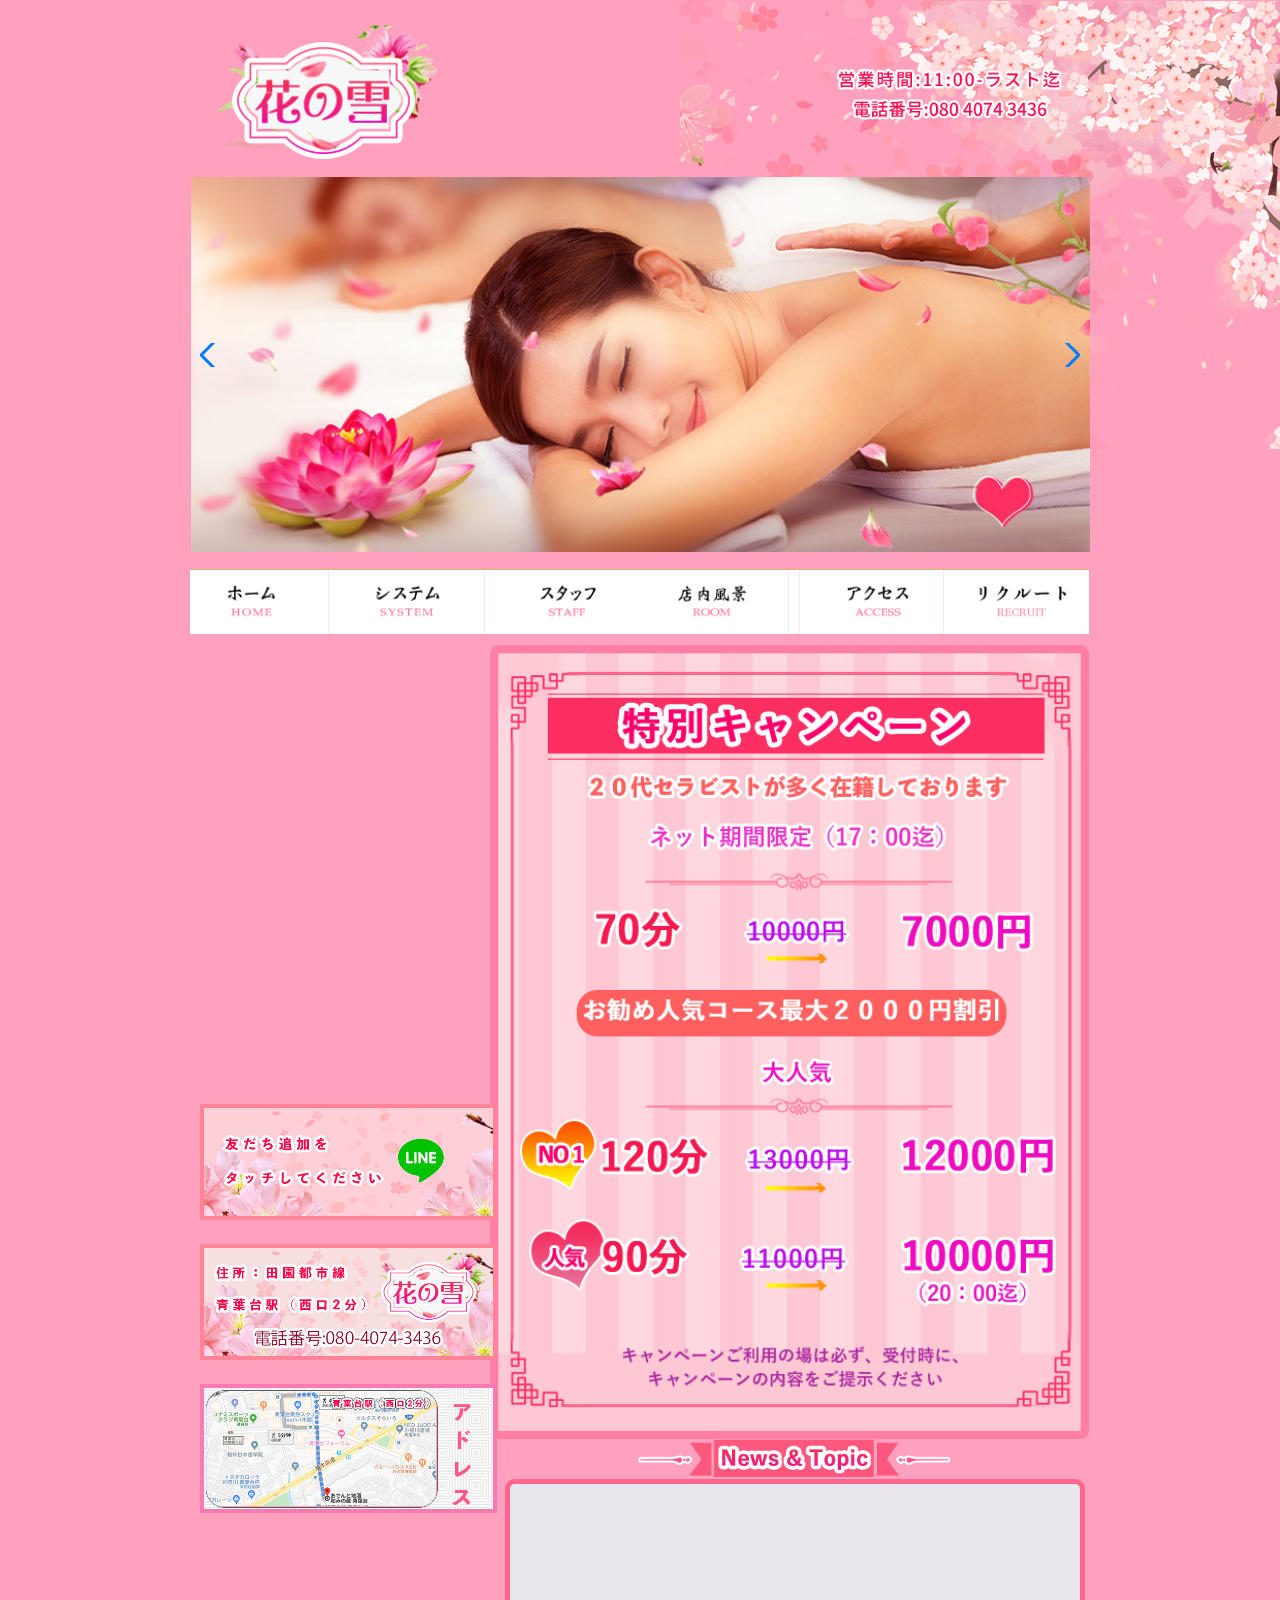
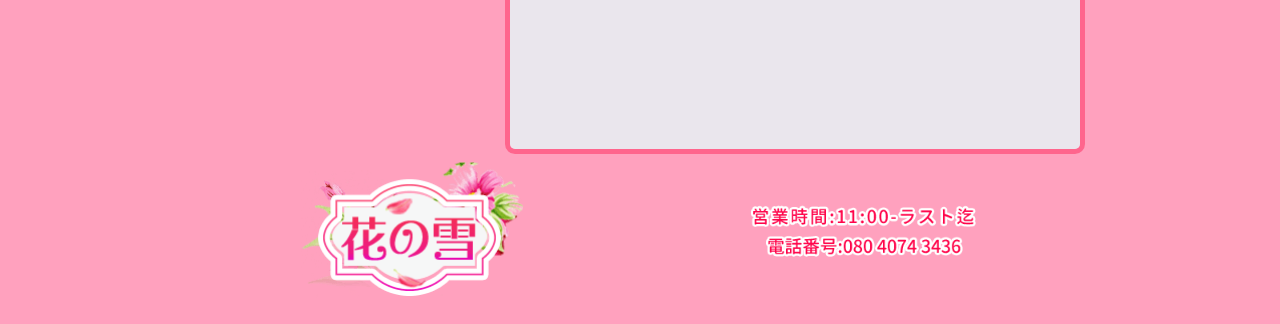
==== index.html @ 0e39450c "ss" ====
<!DOCTYPE html><html><head><meta charset="utf-8"/><title> 花の雪in⻘葉台駅⻄口リラクセーション　マッサージ　メンズエステ　リンパマッサージ【 花の雪】</title><meta name="google-site-verification"/><meta name="keywords" content=" 花の雪⻘葉台駅⻄口エステ, 花の雪アジア，アロママッサージ,精力回復,ストレス解消,アロマオイル,ボディケア,フットケア"/><meta name="description" content="⻘葉台駅⻄口本格アロママッサージ， 花の雪でございます，オイルマッサージで精力を増強します，仕事のストレスを解消いただきます。"/><meta name="viewport" content="width=device-width, initial-scale=1, minimum-scale=1, maximum-scale=1"/><link rel="stylesheet" href="swiper.min.css"/><link rel="stylesheet" href="css/nav_top.css"/></head><body class="body"><div class="nav"><div class="telephone"><a href="tel://080-4074-3436">Tel:080-4074-3436</a></div><div class="navimg" id="nav"></div></div><div class="navLong"><div class="navLongLogo"></div><a href="index.html"><div class="navLong1">ホーム</div></a><a href="system.html"><div class="navLong1">システム</div></a><a href="girl.html"><div class="navLong1">スタッフ</div></a><a href="room.html"><div class="navLong1">店内風景</div></a><a href="access.html"><div class="navLong1">アクセス  </div></a><a href="recruit.html"><div class="navLong1">リクルート</div></a><div class="navLong2"><a href="tel://080-4074-3436">Tel:080-4074-3436</a></div></div><div class="top"><div class="logo"></div><div class="tel" href="tel://09091546417"></div></div><div class="focus" id="focus"><div class="swiper-container" id="focus3"><div class="swiper-wrapper"><div class="swiper-slide"><img src="img/01.jpg"/></div><div class="swiper-slide"><img src="img/02.jpg"/></div><div class="swiper-slide"><img src="img/03.jpg"/></div></div><div class="swiper-button-prev"></div>
<div class="swiper-button-next"></div></div></div><div class="navLage"><div class="navButton"><a href="index.html"><img src="img/images/nav_01.png"/></a></div><div class="navButton"><a href="system.html"><img src="img/images/nav_02.png"/></a></div><div class="navButton"><a href="girl.html"><img src="img/images/nav_03.png"/></a></div><div class="navButton"><a href="room.html"><img src="img/images/nav_04.png"/></a></div><div class="navButton"><a href="access.html"><img src="img/images/nav_05.png"/></a></div><div class="navButton"><a href="recruit.html"><img src="img/images/nav_06.png"/></a></div></div></body></html><h1> 花の雪in⻘葉台駅⻄口</h1><link rel="stylesheet" href="css/index.css"/><div class="Mobile"><div class="event" id="event"></div><div class="girlPhoto" id="girlPhoto1"><div class="swiper-container" id="Swiper99"><div class="swiper-wrapper" id="girlPhoto"></div></div></div><div class="news"><div class="newsTitle"></div><div class="newsText"><div class="text" id="catchMynews"></div></div></div><div class="news"><div class="twitterTitle"></div><div class="newsText"><a class="twitter-timeline" data-width="320" data-height="800" data-link-color="#E81C4F" href="https://twitter.com/hananoyuki6688?ref_src=twsrc%5Etfw">Tweets by hananoyuki6688</a><script async="async" src="https://platform.twitter.com/widgets.js" charset="utf-8"></script></div></div><a href="https://lin.ee/hhwCJv9"><div class="line" id="line"></div></a><div class="map" id="map"></div><div class="map1" id="map1"></div></div><div class="pc"><div class="right"><div class="event" id="event"></div><div class="newsAndMolir"><div class="news"><div class="newsTitle"></div><div class="newsText"><div class="text" id="catchMynews1"></div></div></div></div></div><div class="left"><div class="girlPhoto"><div class="swiper-container" id="Swiper0"><div class="swiper-wrapper" id="PcGirlPhoto"></div></div></div><a href="https://lin.ee/hhwCJv9"><div class="line"></div></a><div class="map"></div><div class="map1"></div></div></div><div class="endimg"></div><div class="end"><div class="logo"></div><div class="tel"><a href="tel://09091546417"></a></div></div><div class="footing"></div><script src="swiper.min.js"></script><script src="https://cdn.staticfile.org/jquery/1.10.2/jquery.min.js"></script><script src="js/index.js"></script><script src="js/girl.js"></script><script>divHeight(2.2,"focus");
divHeight(1.2,"girlPhoto1");
divHeight(0.749,"event");
divHeight(2.3,"map");
divHeight(2.3,"map1");
divHeight(2.3,"line");</script>
---- css/nav_top.css ----
/*10/8*/
/*toyo*/
*{
    width: 100%;
    padding: 0px;
    margin: 0px;
    background-repeat: no-repeat;
    background-size: 100%;
    list-style-type: none;
}
h1{
    display: none;
}
a{
    color: #ffffff;
    text-decoration:none;
}
.body{
    background-color:#ffa1be;/*改*/
    background-image:url(../img/body.png);
    background-repeat: repeat-x;
    background-position: top;
    background-size: auto;
}
.nav{
    width: 98.7%;
    position: fixed;
    z-index: 10;
    height: 49px;
    background-color: #ff6464;
    border: 3px #ffffff solid
}

.telephone{
    width: 86%;
    height: 95%;
    float: left;
    font-size: 25px;
    text-align: center;
    vertical-align: middle;
    padding-top: 2px;
    border-right: 4px #ffffff solid;
}
.navimg{
    height: 82%;
    width: 9%;
    margin: 7px;
    background-image: url(../img/list.png);
    float: right;
}
.navLong{
    width: 65%;
    position:fixed;
    z-index: 15;
    background-color: #ffa1be;
    display: none;
    border: 2px white solid;
}

.navLong1{
    width: 92%;
    height: 37px;
    border: 3px white solid;
    border-radius: 10px;
    padding-top: 11px;
    font-size: 19px;
    margin: 6px;
    text-align: center;
    vertical-align: middle;
    background-color: salmon;
}
.navLongLogo {
    margin-top: 5px;
    height: 130px;
    text-align: center;
    vertical-align: middle;
    background-size: contain;
    background-position-x: center;
    background-image: url(../img/logo.png);
}
.navLong2{
    border-top: 3px salmon solid;
    position: absolute;
    z-index: 10;
    bottom: 0px;
    height: 55px;
    font-size: 19px;
    text-align: center;
    padding-top: 15px;
    vertical-align: middle;
}
.top{
    height: 210px;
    padding-top: 57px;
    display: flex;
    flex-wrap: wrap;
    align-items: center;
    justify-content: center;
   

}

.logo{
    width: 224px;
    height: 144px;
    background-image: url(../img/logo.png);
}
.tel{
    width: 233px;
    height: 63px;
    background-image: url(../img/tel.png);
}
.navLage{
    height:75px;
    display: none;
}
.navButton{
    height:50px;
    width: 16.65%;
    background-color: chocolate;
    float: left;
}
.swiper-container{
     /* width: 100%; */
    height: 100%;
}
.swiper-slide{
    display: flex;
    justify-content: space-around;
    align-items: center;
} 
.footing{
    display: none;
    position:fixed;
    z-index: 10;
    bottom:0px;
    height: 50px;
    background-color: violet;
}
.end{
    display: none;
    height: 135px;/*需要调试*/
    flex-wrap: wrap;
    align-items: center;
    justify-content: center;
}
.endimg{
    height: 230px;
    display: flex;
    flex-wrap: wrap;
    align-items: center;
    justify-content: center;
    background-image: url(../img/end.png);
}
.Titles{
    height: 66px;
    /* background-image: url(../img/titleback.png); */
    background-repeat: repeat-x;
    background-size: unset;
}
@media screen and (min-width:700px) {
    .body{
        background-repeat: no-repeat;
        background-position-x: right;
    }
    .top{
    height: 160px;
    justify-content:space-between;
    padding-top: 98px;
    }
    .nav {
        width: 99%;
        height: 79px;
    }
    .telephone {
        font-size: 50px;
    }
    .top div{
        margin: 25px;/*需要调试*/
    }
    .endimg{
        display: none;
    }
    .end{
        display: block;
        height: 180px;/*需要调试*/
        justify-content:space-between;
        display: flex;
    }
    .Titles{
        height: 107px;
    }
}

@media screen and (min-width:900px) {
    body{
        width: 900px;
        background-color: #fffeec;
    }

    *{
        /* width: 900px; */
        margin: 0px auto;
    }
    .top{
        padding-top: 0px;
        }
    .nav{
        display: none;
    }
    .navLage{
        display: block;
    }
    .Titles{
        height: 140px;
        background-repeat: repeat-x;
        background-size: unset;
    }
     /* .end{
        
    } */
    .endimg{
        display: none;
        
    }
}
---- css/index.css ----
/*10/8*/
/*toyo*/
.pc{
    display: none;
}
.girlPhoto{
    height: 200px;
    /* background-color: #ff7da6; */
}
.girlPhotoBigBox{
    width: 45%;
    height: 81%;
}
.girlPhotoBox{
    width: 95%;
    height: 85%;
    border: 3px #ff658d solid;
    border-radius: 5px 5px 0 0;

}
.girlPhotoBox img{
width: 100%;
height: 100%;
object-fit: cover;
}
.girlPhotoName{
    width: 95%;
    height: 12%;
    background-color: #ffffff;
    color: #ff3636;
    font-size: 19px;
    text-align: center;
    vertical-align: middle;
    border: 3px #ff658d solid;
}
.event{
    height: 180px;
    background-image: url(../img/event.png);
}
.news{
    height: 450px;
    /* background-color: #310203; */
    display: flex;
    flex-wrap: wrap;
    align-items: center;
    justify-content: center;
}
.newsTitle{
    height: 10%;
    background-image: url(../img/news.png);
}
.twitterTitle{
    height: 10%;
    background-image: url(../img/twitter.png);
}
.newsText{
    height: 88%;
    width: 84%;
    overflow-y: scroll;
    border: 5px #ff658d solid;
    border-radius: 10px;
    background-color: #e2ffffba;
}
.text{
    height: 420px;
    width: 95%;
    margin: 3%;
    font-size: 18px;
    color: lightcoral;
}
.text p{
    width: 100%;
    color: orange;
}
.map{
    background-image: url(../img/accerss.png);
}
.map1{
    background-image: url(../img/map1.png);
}
.line{
    background-image: url(../img/line.png);
}
@media screen and (min-width:700px) {
    .news {
        height: 862px;
    }
    .newsText {
        height: 83%;
    }
.newsTitle ,.twitterTitle{
    height: 12%;
}
.endimg {
    height: 245px;
}

}
@media screen and (min-width:900px) {

    .pc{
        height: 1100px;
        display: block;
    }
    .Mobile{
        display: none;
    }
    .right{
        width: 600px;
        height: 100%;
        float: right;
    }
    .left{
        width: 300px;
        height: 100%;
        float: left;
    }
    .event {
        width: 100%;
        height: 795px;
    }
    .focus {
        height: 450px;
    }
    .girlPhoto{
        height: 450px;
    }
    .girlPhotoBox{
        width: 80%;
        height: 80%;
    }
    .news{
        width: 610px;
        height: 265px;
        float: left;
    }
    .news1{
        width: 500px;
        height: 265px;
        overflow-y: scroll;

    }
    .text {
        height: 238px;
        width: 95%;
    }
    
   .newsText {
    width: 570px;
    height: 265px;
    }
    .newsTitle ,.twitterTitle{
        width: 316px;
        height: 40px;
        background-size: contain;
    }
    .line ,.map ,.map1{
        width: 99%;
        height: 130px;
        margin: 10px;
    }
}
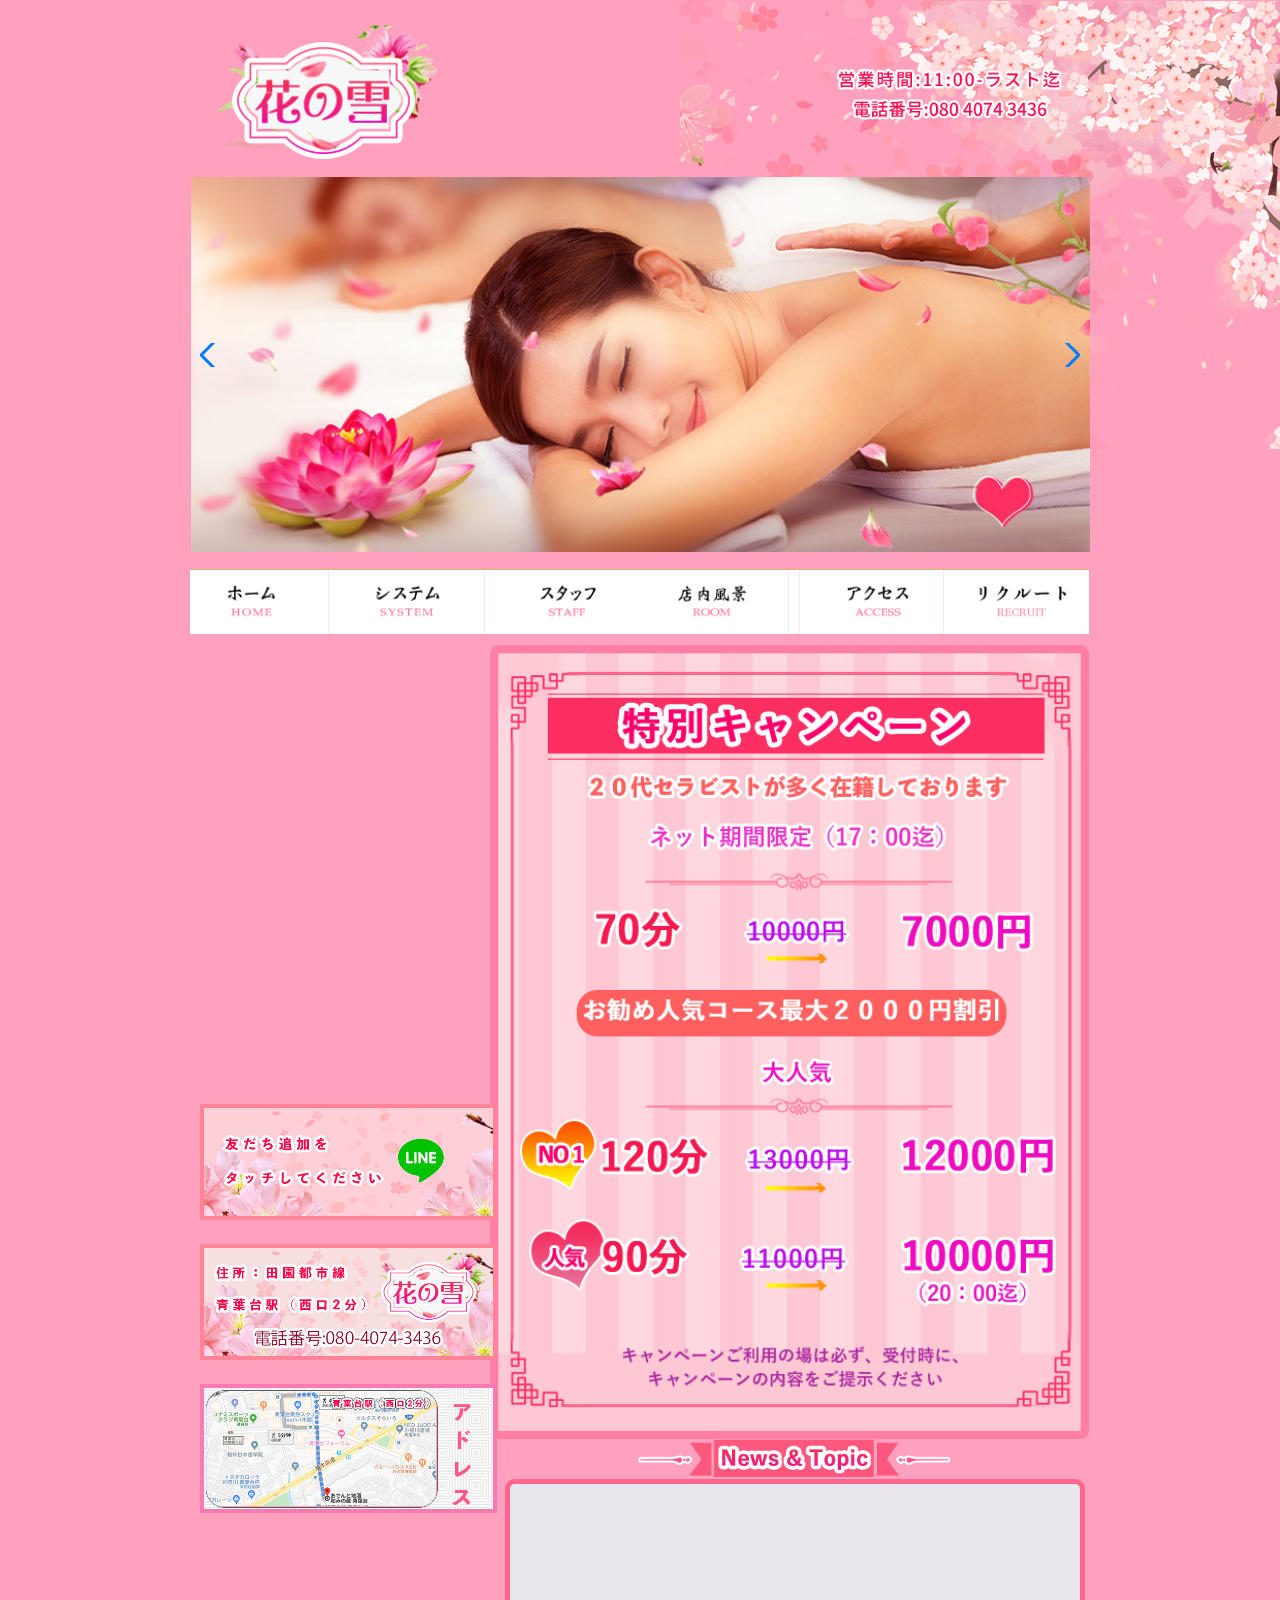
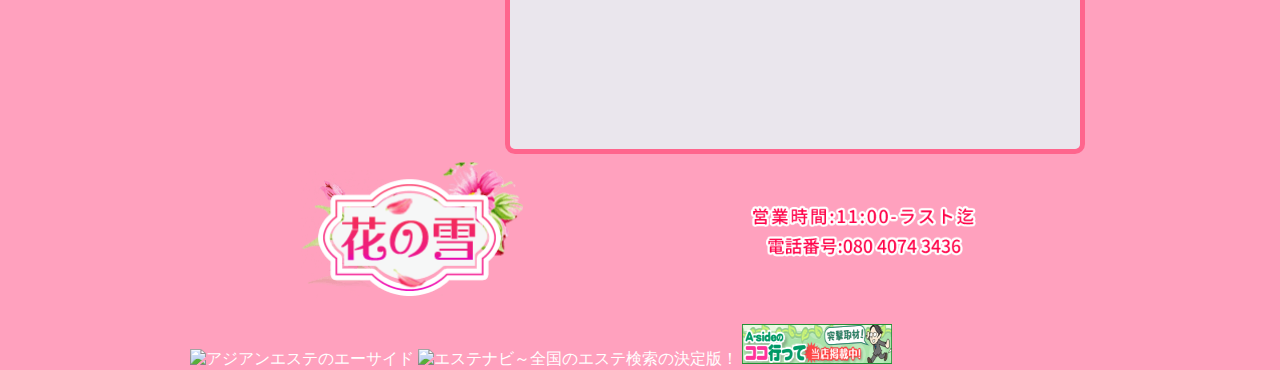
==== commit c3a7f179: "s" ====
--- a/index.html
+++ b/index.html
@@ -1,7 +1,11 @@
-<!DOCTYPE html><html><head><meta charset="utf-8"/><title> 花の雪in⻘葉台駅⻄口リラクセーション　マッサージ　メンズエステ　リンパマッサージ【 花の雪】</title><meta name="google-site-verification"/><meta name="keywords" content=" 花の雪⻘葉台駅⻄口エステ, 花の雪アジア，アロママッサージ,精力回復,ストレス解消,アロマオイル,ボディケア,フットケア"/><meta name="description" content="⻘葉台駅⻄口本格アロママッサージ， 花の雪でございます，オイルマッサージで精力を増強します，仕事のストレスを解消いただきます。"/><meta name="viewport" content="width=device-width, initial-scale=1, minimum-scale=1, maximum-scale=1"/><link rel="stylesheet" href="swiper.min.css"/><link rel="stylesheet" href="css/nav_top.css"/></head><body class="body"><div class="nav"><div class="telephone"><a href="tel://080-4074-3436">Tel:080-4074-3436</a></div><div class="navimg" id="nav"></div></div><div class="navLong"><div class="navLongLogo"></div><a href="index.html"><div class="navLong1">ホーム</div></a><a href="system.html"><div class="navLong1">システム</div></a><a href="girl.html"><div class="navLong1">スタッフ</div></a><a href="room.html"><div class="navLong1">店内風景</div></a><a href="access.html"><div class="navLong1">アクセス  </div></a><a href="recruit.html"><div class="navLong1">リクルート</div></a><div class="navLong2"><a href="tel://080-4074-3436">Tel:080-4074-3436</a></div></div><div class="top"><div class="logo"></div><div class="tel" href="tel://09091546417"></div></div><div class="focus" id="focus"><div class="swiper-container" id="focus3"><div class="swiper-wrapper"><div class="swiper-slide"><img src="img/01.jpg"/></div><div class="swiper-slide"><img src="img/02.jpg"/></div><div class="swiper-slide"><img src="img/03.jpg"/></div></div><div class="swiper-button-prev"></div>
-<div class="swiper-button-next"></div></div></div><div class="navLage"><div class="navButton"><a href="index.html"><img src="img/images/nav_01.png"/></a></div><div class="navButton"><a href="system.html"><img src="img/images/nav_02.png"/></a></div><div class="navButton"><a href="girl.html"><img src="img/images/nav_03.png"/></a></div><div class="navButton"><a href="room.html"><img src="img/images/nav_04.png"/></a></div><div class="navButton"><a href="access.html"><img src="img/images/nav_05.png"/></a></div><div class="navButton"><a href="recruit.html"><img src="img/images/nav_06.png"/></a></div></div></body></html><h1> 花の雪in⻘葉台駅⻄口</h1><link rel="stylesheet" href="css/index.css"/><div class="Mobile"><div class="event" id="event"></div><div class="girlPhoto" id="girlPhoto1"><div class="swiper-container" id="Swiper99"><div class="swiper-wrapper" id="girlPhoto"></div></div></div><div class="news"><div class="newsTitle"></div><div class="newsText"><div class="text" id="catchMynews"></div></div></div><div class="news"><div class="twitterTitle"></div><div class="newsText"><a class="twitter-timeline" data-width="320" data-height="800" data-link-color="#E81C4F" href="https://twitter.com/hananoyuki6688?ref_src=twsrc%5Etfw">Tweets by hananoyuki6688</a><script async="async" src="https://platform.twitter.com/widgets.js" charset="utf-8"></script></div></div><a href="https://lin.ee/hhwCJv9"><div class="line" id="line"></div></a><div class="map" id="map"></div><div class="map1" id="map1"></div></div><div class="pc"><div class="right"><div class="event" id="event"></div><div class="newsAndMolir"><div class="news"><div class="newsTitle"></div><div class="newsText"><div class="text" id="catchMynews1"></div></div></div></div></div><div class="left"><div class="girlPhoto"><div class="swiper-container" id="Swiper0"><div class="swiper-wrapper" id="PcGirlPhoto"></div></div></div><a href="https://lin.ee/hhwCJv9"><div class="line"></div></a><div class="map"></div><div class="map1"></div></div></div><div class="endimg"></div><div class="end"><div class="logo"></div><div class="tel"><a href="tel://09091546417"></a></div></div><div class="footing"></div><script src="swiper.min.js"></script><script src="https://cdn.staticfile.org/jquery/1.10.2/jquery.min.js"></script><script src="js/index.js"></script><script src="js/girl.js"></script><script>divHeight(2.2,"focus");
+<!DOCTYPE html><html><head><meta charset="utf-8"/><title> 花の雪in⻘葉台駅⻄口リラクセーション　マッサージ　メンズエステ　リンパマッサージ【 花の雪】</title><meta name="google-site-verification"/><meta name="keywords" content=" 花の雪⻘葉台駅⻄口エステ, 花の雪アジア，アロママッサージ,精力回復,ストレス解消,アロマオイル,ボディケア,フットケア"/><meta name="description" content="⻘葉台駅⻄口本格アロママッサージ， 花の雪でございます，オイルマッサージで精力を増強します，仕事のストレスを解消いただきます。"/><meta name="viewport" content="width=device-width, isnitial-scale=1, minimum-scale=1, maximum-scale=1"/><script src="https://cdn.staticfile.org/jquery/1.10.2/jquery.min.js"></script><link rel="stylesheet" href="swiper.min.css"/><link rel="stylesheet" href="css/nav_top.css"/></head><body class="body"><div class="nav"><div class="telephone"><a href="tel://08040743436">Tel:080-4074-3436</a></div><div class="navimg" id="nav"></div></div><div class="navLong"><div class="navLongLogo"></div><a href="index.html"><div class="navLong1">ホーム</div></a><a href="system.html"><div class="navLong1">システム</div></a><a href="girl.html"><div class="navLong1">スタッフ</div></a><a href="room.html"><div class="navLong1">店内風景</div></a><a href="access.html"><div class="navLong1">アクセス  </div></a><a href="recruit.html"><div class="navLong1">リクルート</div></a><div class="navLong2"><a href="tel://08040743436">Tel:080-4074-3436</a></div></div><div class="top"><div class="logo"></div><div class="tel" href="tel://09091546417"></div></div><div class="focus" id="focus"><div class="swiper-container" id="focus3"><div class="swiper-wrapper"><div class="swiper-slide"><img src="img/01.jpg"/></div><div class="swiper-slide"><img src="img/02.jpg"/></div><div class="swiper-slide"><img src="img/03.jpg"/></div></div><div class="swiper-button-prev"></div><div class="swiper-button-next"></div></div></div><div class="navLage"><div class="navButton"><a href="index.html"><img src="img/images/nav_01.png"/></a></div><div class="navButton"><a href="system.html"><img src="img/images/nav_02.png"/></a></div><div class="navButton"><a href="girl.html"><img src="img/images/nav_03.png"/></a></div><div class="navButton"><a href="room.html"><img src="img/images/nav_04.png"/></a></div><div class="navButton"><a href="access.html"><img src="img/images/nav_05.png"/></a></div><div class="navButton"><a href="recruit.html"><img src="img/images/nav_06.png"/></a></div></div><h1> 花の雪in⻘葉台駅⻄口</h1><link rel="stylesheet" href="css/index.css"/><div class="Mobile"><div class="event" id="event"></div><div class="girlPhoto" id="girlPhoto1"><div class="swiper-container" id="Swiper99"><div class="swiper-wrapper" id="girlPhoto"></div></div></div><div class="news"><div class="newsTitle"></div><div class="newsText"><div class="text" id="catchMynews"></div></div></div><div class="news"><div class="twitterTitle"></div><div class="newsText"><a class="twitter-timeline" data-width="320" data-height="800" data-link-color="#E81C4F" href="https://twitter.com/hananoyuki6688?ref_src=twsrc%5Etfw">Tweets by hananoyuki6688</a><script async="async" src="https://platform.twitter.com/widgets.js" charset="utf-8"></script></div></div><a href="https://lin.ee/hhwCJv9"><div class="line" id="line"></div></a><div class="map" id="map"></div><div class="map1" id="map1"></div></div><div class="pc"><div class="right"><div class="event" id="event"></div><div class="newsAndMolir"><div class="news"><div class="newsTitle"></div><div class="newsText"><div class="text" id="catchMynews1"></div></div></div></div></div><div class="left"><div class="girlPhoto"><div class="swiper-container" id="Swiper0"><div class="swiper-wrapper" id="PcGirlPhoto"></div></div></div><a href="https://lin.ee/hhwCJv9"><div class="line"></div></a><div class="map"></div><div class="map1"></div></div></div><div class="endimg"></div><div class="end"><div class="logo"></div><div class="tel"><a href="tel://#{shopTelephon1}"></a></div></div><div class="footing"></div>
+<a href="http://www.a-side.com/" title="アジアンエステのエーサイド" target="_blank"><img src="http://www.a-side.com/banner/a-side_1m.gif"style="width: 150px; height: 40px;" alt="アジアンエステのエーサイド"></a>
+<a href="https://www.es-navi.com/" target="_blank"><img src="https://img.es-navi.com/banners/es-navi_150x40.gif" style="width: 150px; height: 40px;" alt="エステナビ～全国のエステ検索の決定版！"></a>
+<a href="http://www.a-side.com/sp/koko_each.php?shop=26192" target="_blank"><img src="img/koko.png" style="width: 150px; height: 40px;" alt="エステナビ～全国のエステ検索の決定版！"></a>
+<script src="swiper.min.js"></script><script src="js/index.js"></script><script src="js/girl.js"></script><script>divHeight(2.2,"focus");
 divHeight(1.2,"girlPhoto1");
 divHeight(0.749,"event");
 divHeight(2.3,"map");
 divHeight(2.3,"map1");
-divHeight(2.3,"line");</script>+divHeight(2.3,"line");</script>
+</body></html>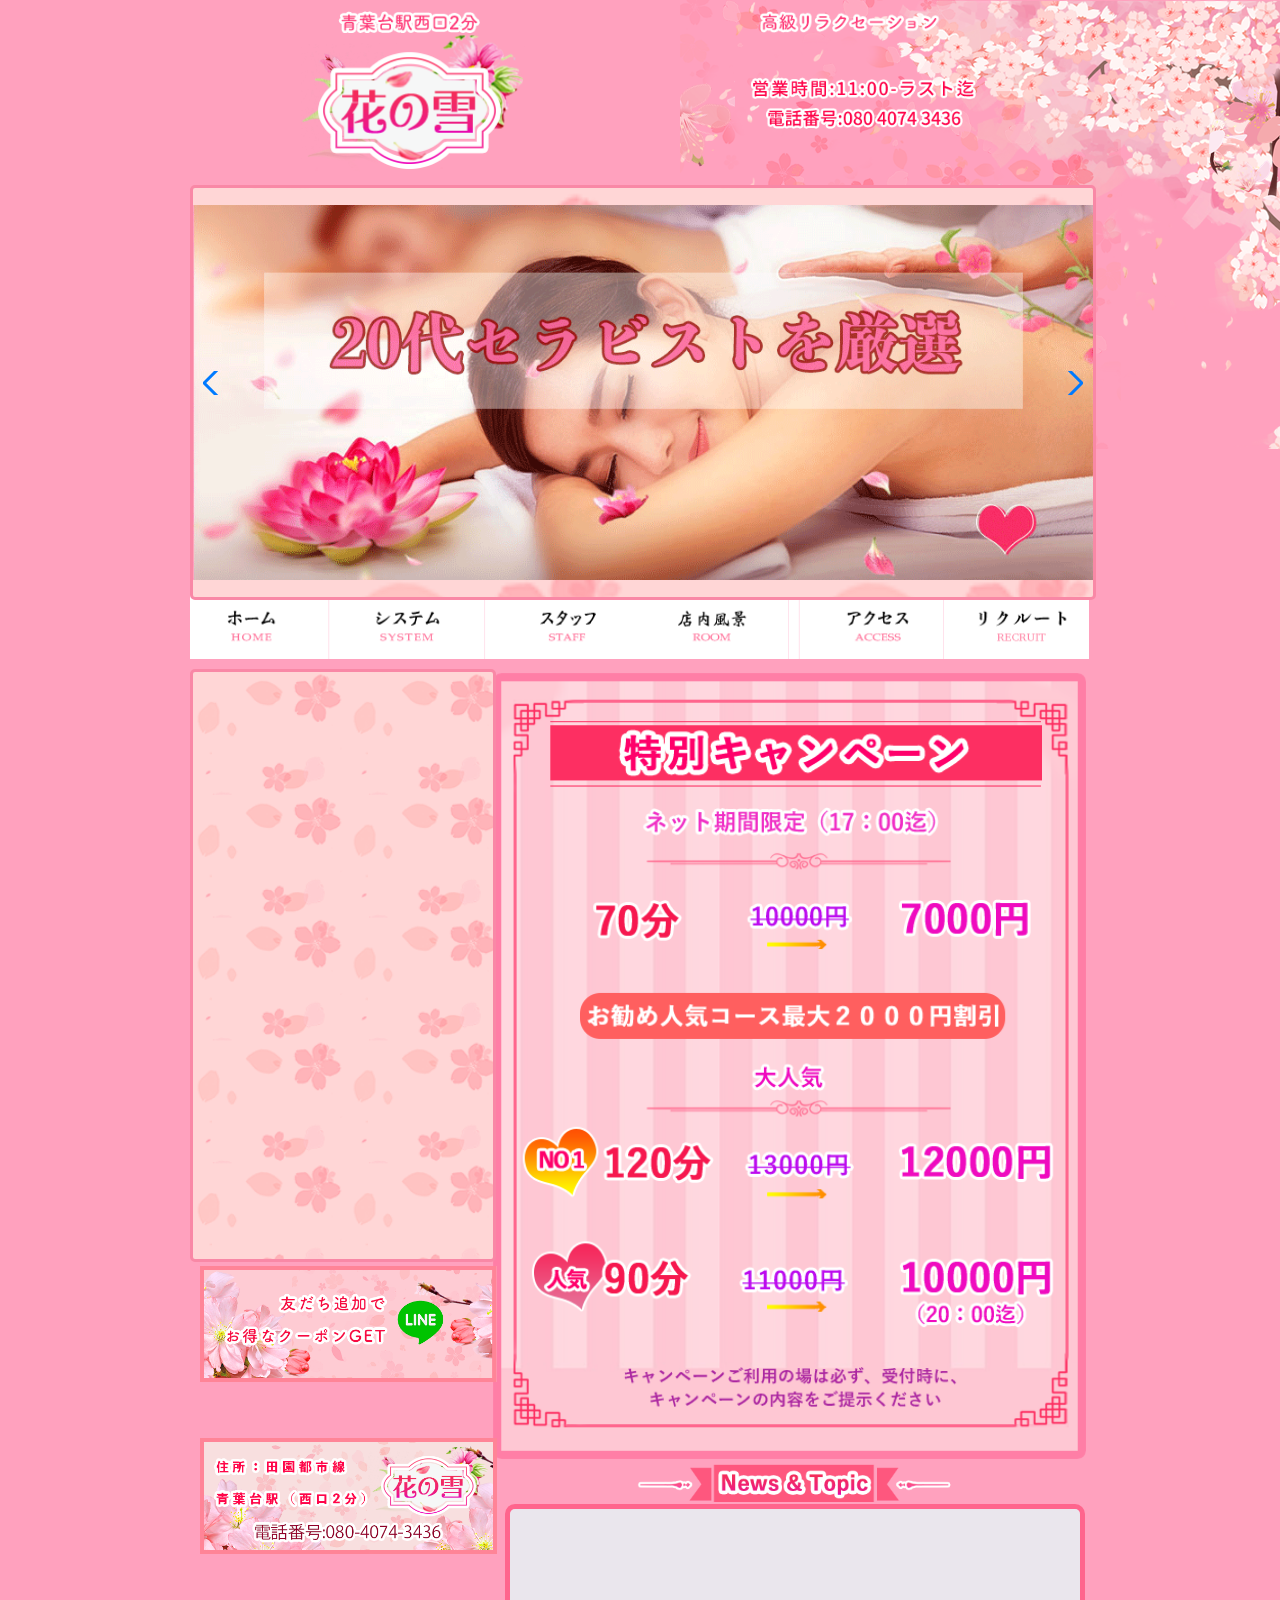
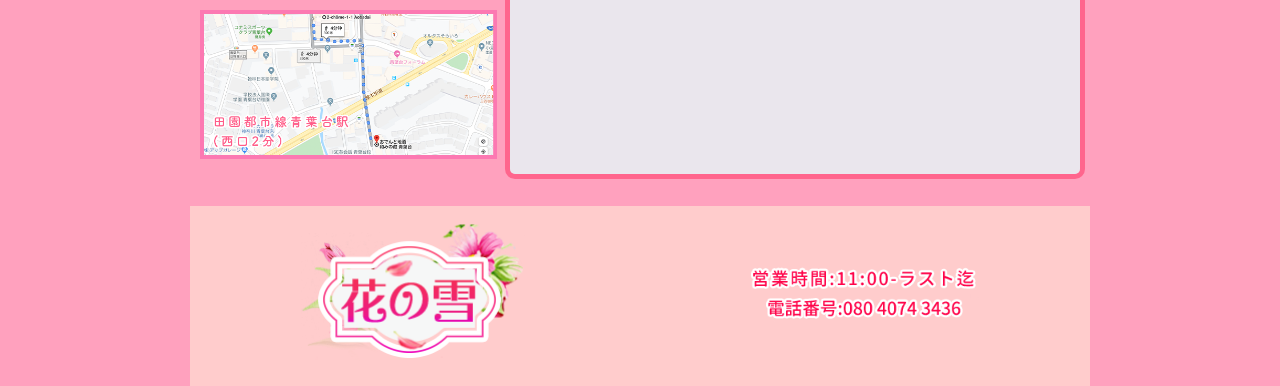
==== commit 73c4946d: "qq" ====
--- a/index.html
+++ b/index.html
@@ -1,11 +1,6 @@
-<!DOCTYPE html><html><head><meta charset="utf-8"/><title> 花の雪in⻘葉台駅⻄口リラクセーション　マッサージ　メンズエステ　リンパマッサージ【 花の雪】</title><meta name="google-site-verification"/><meta name="keywords" content=" 花の雪⻘葉台駅⻄口エステ, 花の雪アジア，アロママッサージ,精力回復,ストレス解消,アロマオイル,ボディケア,フットケア"/><meta name="description" content="⻘葉台駅⻄口本格アロママッサージ， 花の雪でございます，オイルマッサージで精力を増強します，仕事のストレスを解消いただきます。"/><meta name="viewport" content="width=device-width, isnitial-scale=1, minimum-scale=1, maximum-scale=1"/><script src="https://cdn.staticfile.org/jquery/1.10.2/jquery.min.js"></script><link rel="stylesheet" href="swiper.min.css"/><link rel="stylesheet" href="css/nav_top.css"/></head><body class="body"><div class="nav"><div class="telephone"><a href="tel://08040743436">Tel:080-4074-3436</a></div><div class="navimg" id="nav"></div></div><div class="navLong"><div class="navLongLogo"></div><a href="index.html"><div class="navLong1">ホーム</div></a><a href="system.html"><div class="navLong1">システム</div></a><a href="girl.html"><div class="navLong1">スタッフ</div></a><a href="room.html"><div class="navLong1">店内風景</div></a><a href="access.html"><div class="navLong1">アクセス  </div></a><a href="recruit.html"><div class="navLong1">リクルート</div></a><div class="navLong2"><a href="tel://08040743436">Tel:080-4074-3436</a></div></div><div class="top"><div class="logo"></div><div class="tel" href="tel://09091546417"></div></div><div class="focus" id="focus"><div class="swiper-container" id="focus3"><div class="swiper-wrapper"><div class="swiper-slide"><img src="img/01.jpg"/></div><div class="swiper-slide"><img src="img/02.jpg"/></div><div class="swiper-slide"><img src="img/03.jpg"/></div></div><div class="swiper-button-prev"></div><div class="swiper-button-next"></div></div></div><div class="navLage"><div class="navButton"><a href="index.html"><img src="img/images/nav_01.png"/></a></div><div class="navButton"><a href="system.html"><img src="img/images/nav_02.png"/></a></div><div class="navButton"><a href="girl.html"><img src="img/images/nav_03.png"/></a></div><div class="navButton"><a href="room.html"><img src="img/images/nav_04.png"/></a></div><div class="navButton"><a href="access.html"><img src="img/images/nav_05.png"/></a></div><div class="navButton"><a href="recruit.html"><img src="img/images/nav_06.png"/></a></div></div><h1> 花の雪in⻘葉台駅⻄口</h1><link rel="stylesheet" href="css/index.css"/><div class="Mobile"><div class="event" id="event"></div><div class="girlPhoto" id="girlPhoto1"><div class="swiper-container" id="Swiper99"><div class="swiper-wrapper" id="girlPhoto"></div></div></div><div class="news"><div class="newsTitle"></div><div class="newsText"><div class="text" id="catchMynews"></div></div></div><div class="news"><div class="twitterTitle"></div><div class="newsText"><a class="twitter-timeline" data-width="320" data-height="800" data-link-color="#E81C4F" href="https://twitter.com/hananoyuki6688?ref_src=twsrc%5Etfw">Tweets by hananoyuki6688</a><script async="async" src="https://platform.twitter.com/widgets.js" charset="utf-8"></script></div></div><a href="https://lin.ee/hhwCJv9"><div class="line" id="line"></div></a><div class="map" id="map"></div><div class="map1" id="map1"></div></div><div class="pc"><div class="right"><div class="event" id="event"></div><div class="newsAndMolir"><div class="news"><div class="newsTitle"></div><div class="newsText"><div class="text" id="catchMynews1"></div></div></div></div></div><div class="left"><div class="girlPhoto"><div class="swiper-container" id="Swiper0"><div class="swiper-wrapper" id="PcGirlPhoto"></div></div></div><a href="https://lin.ee/hhwCJv9"><div class="line"></div></a><div class="map"></div><div class="map1"></div></div></div><div class="endimg"></div><div class="end"><div class="logo"></div><div class="tel"><a href="tel://#{shopTelephon1}"></a></div></div><div class="footing"></div>
-<a href="http://www.a-side.com/" title="アジアンエステのエーサイド" target="_blank"><img src="http://www.a-side.com/banner/a-side_1m.gif"style="width: 150px; height: 40px;" alt="アジアンエステのエーサイド"></a>
-<a href="https://www.es-navi.com/" target="_blank"><img src="https://img.es-navi.com/banners/es-navi_150x40.gif" style="width: 150px; height: 40px;" alt="エステナビ～全国のエステ検索の決定版！"></a>
-<a href="http://www.a-side.com/sp/koko_each.php?shop=26192" target="_blank"><img src="img/koko.png" style="width: 150px; height: 40px;" alt="エステナビ～全国のエステ検索の決定版！"></a>
-<script src="swiper.min.js"></script><script src="js/index.js"></script><script src="js/girl.js"></script><script>divHeight(2.2,"focus");
+<!DOCTYPE html><html><head><meta charset="utf-8"/><title> 花の雪in⻘葉台駅⻄口リラクセーション　マッサージ　メンズエステ　リンパマッサージ【 花の雪】</title><meta name="google-site-verification"/><meta name="keywords" content=" 花の雪⻘葉台駅⻄口エステ, 花の雪アジア，アロママッサージ,精力回復,ストレス解消,アロマオイル,ボディケア,フットケア"/><meta name="description" content="⻘葉台駅⻄口本格アロママッサージ， 花の雪でございます，オイルマッサージで精力を増強します，仕事のストレスを解消いただきます。"/><meta name="viewport" content="width=device-width, isnitial-scale=1, minimum-scale=1, maximum-scale=1"/><script src="https://cdn.staticfile.org/jquery/1.10.2/jquery.min.js"></script><link rel="stylesheet" href="swiper.min.css"/><link rel="stylesheet" href="css/nav_top.css"/></head><body class="body"><div class="nav"><div class="telephone"><a href="tel://08040743436">お店に電話する</a></div><div class="navimg" id="nav"></div></div><div class="navLong"><div class="navLongLogo"></div><a href="index.html"><div class="navLong1">ホーム</div></a><a href="system.html"><div class="navLong1">システム</div></a><a href="girl.html"><div class="navLong1">スタッフ</div></a><a href="room.html"><div class="navLong1">店内風景</div></a><a href="access.html"><div class="navLong1">アクセス  </div></a><a href="recruit.html"><div class="navLong1">リクルート</div></a><div class="navLong2"><a href="tel://08040743436">Tel:お店に電話する</a></div></div><div class="top"><div class="topTxt topTxt1"><div class="topTxtleft"></div><div class="topTxtRight"></div></div><div class="logo"></div><div class="tel"></div><div class="topTxt"><div class="btuTxtleft"></div><a class="btuTxtRight" href="tel://08040743436"></a></div></div><div class="focus" id="focus"><div class="swiper-container" id="focus3"><div class="swiper-wrapper"><div class="swiper-slide"><img src="img/01.jpg"/></div><div class="swiper-slide"><img src="img/02.jpg"/></div><div class="swiper-slide"><img src="img/03.jpg"/></div></div><div class="swiper-button-prev"></div>
+<div class="swiper-button-next"></div></div></div><div class="navLage"><div class="navButton"><a href="index.html"><img src="img/images/nav_01.png"/></a></div><div class="navButton"><a href="system.html"><img src="img/images/nav_02.png"/></a></div><div class="navButton"><a href="girl.html"><img src="img/images/nav_03.png"/></a></div><div class="navButton"><a href="room.html"><img src="img/images/nav_04.png"/></a></div><div class="navButton"><a href="access.html"><img src="img/images/nav_05.png"/></a></div><div class="navButton"><a href="recruit.html"><img src="img/images/nav_06.png"/></a></div></div><div></div></body></html><link rel="stylesheet" href="css/index.css"/><div class="Mobile"><div class="event" id="event"></div><div class="girlPhoto" id="girlPhoto1"><div class="swiper-container" id="Swiper99"><div class="swiper-wrapper" id="girlPhoto"></div></div></div><div class="news"><div class="newsTitle"></div><div class="newsText"><div class="text" id="catchMynews"></div></div></div><div class="news"><div class="twitterTitle"></div><div class="newsText"><a class="twitter-timeline" data-width="320" data-height="800" data-link-color="#E81C4F" href="https://twitter.com/hananoyuki6688?ref_src=twsrc%5Etfw">Tweets by hananoyuki6688</a><script async="async" src="https://platform.twitter.com/widgets.js" charset="utf-8"></script></div></div><a href="https://lin.ee/hhwCJv9"><div class="line" id="line"></div></a><a href="access.html"><div class="map1" id="map1"></div></a></div><div class="pc"><div class="right"><div class="event" id="event"></div><div class="newsAndMolir"><div class="news"><div class="newsTitle"></div><div class="newsText"><div class="text" id="catchMynews1"></div></div></div></div></div><div class="left"><div class="girlPhoto"><div class="swiper-container" id="Swiper0"><div class="swiper-wrapper" id="PcGirlPhoto"></div></div></div><a href="https://lin.ee/hhwCJv9"><div class="line"></div></a><div class="map"></div><a href="access.html"><div class="map1"></div></a></div></div><div class="endimg"><a href="tel://08040743436"></a></div><div class="end"><div class="logo"></div><div class="tel"><a href="tel://#{shopTelephon1}"></a></div></div><div class="footing"></div><h1> 花の雪in⻘葉台駅⻄口</h1><script src="swiper.min.js"></script><script src="js/index.js"></script><script src="js/girl.js"></script><script>divHeight(2.2,"focus");
 divHeight(1.2,"girlPhoto1");
 divHeight(0.749,"event");
-divHeight(2.3,"map");
-divHeight(2.3,"map1");
-divHeight(2.3,"line");</script>
-</body></html>+divHeight(1.9,"map1");
+divHeight(2.3,"line");</script>--- a/css/nav_top.css
+++ b/css/nav_top.css
@@ -14,6 +14,7 @@
 a{
     color: #ffffff;
     text-decoration:none;
+    vertical-align: initial;
 }
 .body{
     background-color:#ffa1be;/*改*/
@@ -26,7 +27,7 @@
     width: 98.7%;
     position: fixed;
     z-index: 10;
-    height: 49px;
+    height: 41px;
     background-color: #ff6464;
     border: 3px #ffffff solid
 }
@@ -90,8 +91,8 @@
     vertical-align: middle;
 }
 .top{
-    height: 210px;
-    padding-top: 57px;
+    height: 238px;
+    padding-top: 48px;
     display: flex;
     flex-wrap: wrap;
     align-items: center;
@@ -99,16 +100,40 @@
    
 
 }
-
+.tel{
+    display: none;
+}
+.topTxt{
+    margin-top: 5px;
+    height: 11px;
+    display: flex;
+    flex-wrap: wrap;
+    align-items: center;
+    justify-content: space-between;
+}
 .logo{
     width: 224px;
     height: 144px;
     background-image: url(../img/logo.png);
 }
-.tel{
-    width: 233px;
-    height: 63px;
-    background-image: url(../img/tel.png);
+.topTxtleft ,.topTxtRight ,.btuTxtleft ,.btuTxtRight{ 
+    height: 25px;
+}
+.topTxtleft{ 
+    width: 150px;
+    background-image: url(../img/1.png);
+}
+.topTxtRight{ 
+    width: 190px;
+    background-image: url(../img/2.png);
+}
+.btuTxtleft{ 
+    width: 165px;
+    background-image: url(../img/3.png);
+}
+.btuTxtRight{ 
+    width: 195px;
+    background-image: url(../img/4.png);
 }
 .navLage{
     height:75px;
@@ -152,6 +177,9 @@
     justify-content: center;
     background-image: url(../img/end.png);
 }
+.endimg a{
+    height: 80px;
+}
 .Titles{
     height: 66px;
     /* background-image: url(../img/titleback.png); */
@@ -159,12 +187,25 @@
     background-size: unset;
 }
 @media screen and (min-width:700px) {
+    .tel{
+        width: 233px;
+        height: 63px;
+        background-image: url(../img/tel.png);
+        display: block;
+    }
+    .topTxt{ 
+        display:none;
+    }
+    .topTxt1{
+        display: block;
+        display: flex;
+    }
     .body{
         background-repeat: no-repeat;
         background-position-x: right;
     }
     .top{
-    height: 160px;
+    height: 185px;
     justify-content:space-between;
     padding-top: 98px;
     }
@@ -175,9 +216,6 @@
     .telephone {
         font-size: 50px;
     }
-    .top div{
-        margin: 25px;/*需要调试*/
-    }
     .endimg{
         display: none;
     }
@@ -186,6 +224,7 @@
         height: 180px;/*需要调试*/
         justify-content:space-between;
         display: flex;
+        background-color: #ffcccc;
     }
     .Titles{
         height: 107px;
--- a/css/index.css
+++ b/css/index.css
@@ -3,25 +3,31 @@
 .pc{
     display: none;
 }
-.girlPhoto{
-    height: 200px;
-    /* background-color: #ff7da6; */
-}
+/* .girlPhoto{
+} */
 .girlPhotoBigBox{
     width: 45%;
-    height: 81%;
+    height: 96%;
+    background-size: 52%;
+    background-color: #ffd6d6;
+    background-image: url(../img/photoBack.png);
+    background-repeat: repeat;
+    border: 3px #f988a6 solid;
+    border-radius: 5px;
 }
 .girlPhotoBox{
-    width: 95%;
-    height: 85%;
-    border: 3px #ff658d solid;
-    border-radius: 5px 5px 0 0;
+    width: 100%;
+    height: 100%;
+    display: flex;
+    flex-wrap: wrap;
+    align-items: center;
+    justify-content: center;
 
 }
 .girlPhotoBox img{
-width: 100%;
-height: 100%;
-object-fit: cover;
+    width: 90%;
+    height: 94%;
+    object-fit: contain;
 }
 .girlPhotoName{
     width: 95%;
@@ -38,7 +44,7 @@
     background-image: url(../img/event.png);
 }
 .news{
-    height: 450px;
+    height: 500px;
     /* background-color: #310203; */
     display: flex;
     flex-wrap: wrap;
@@ -65,7 +71,7 @@
     height: 420px;
     width: 95%;
     margin: 3%;
-    font-size: 18px;
+    font-size: 15px;
     color: lightcoral;
 }
 .text p{
@@ -99,7 +105,7 @@
 @media screen and (min-width:900px) {
 
     .pc{
-        height: 1100px;
+        height: 1137px;
         display: block;
     }
     .Mobile{
@@ -123,12 +129,12 @@
         height: 450px;
     }
     .girlPhoto{
-        height: 450px;
+        height: 587px;
     }
-    .girlPhotoBox{
+    /* .girlPhotoBox{
         width: 80%;
         height: 80%;
-    }
+    } */
     .news{
         width: 610px;
         height: 265px;
@@ -156,7 +162,15 @@
     }
     .line ,.map ,.map1{
         width: 99%;
-        height: 130px;
+        height: 162px;
         margin: 10px;
     }
+    .swiper-container {
+        background-size: 52%;
+        background-color: #ffd6d6;
+        background-image: url(../img/photoBack.png);
+        background-repeat: repeat;
+        border: 3px #f988a6 solid;
+        border-radius: 5px;
+    }
 }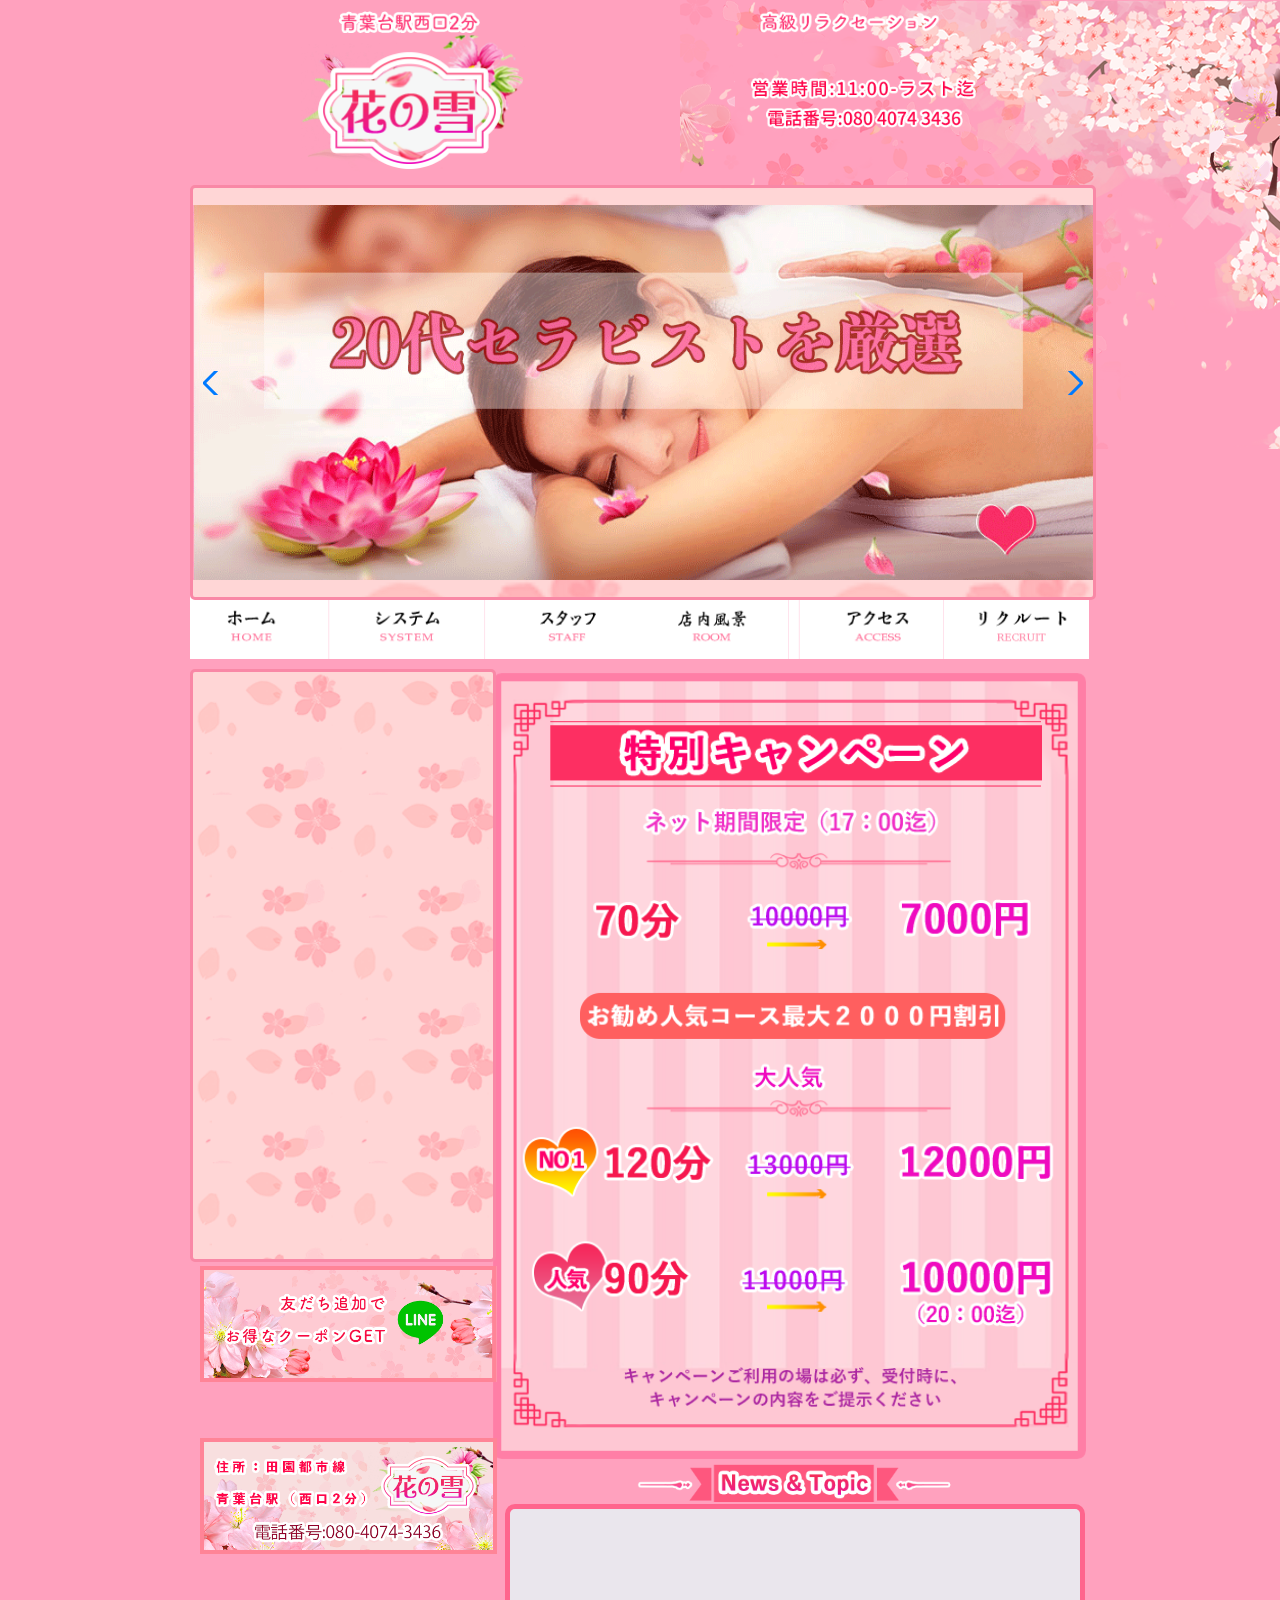
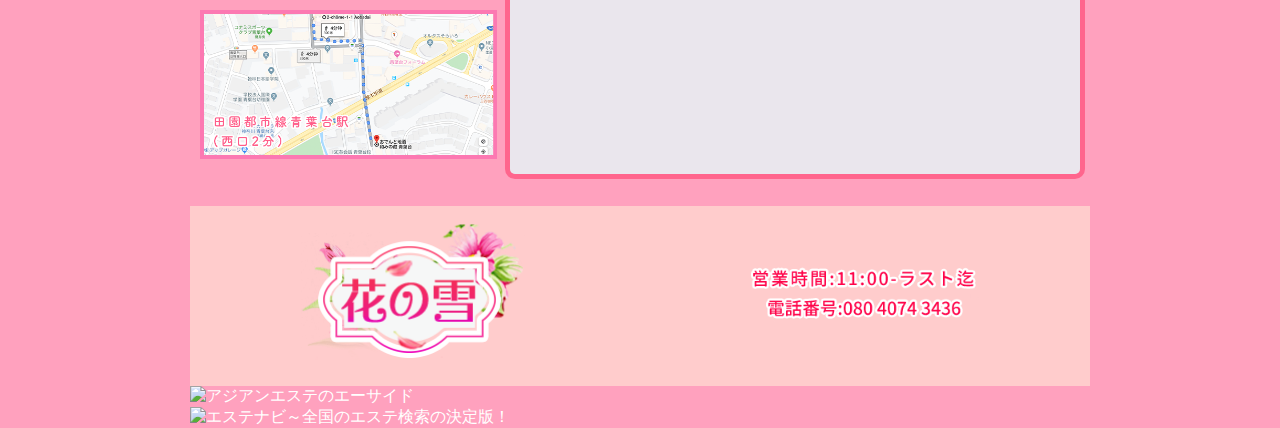
==== commit 6d00c4c3: "ss" ====
--- a/index.html
+++ b/index.html
@@ -1,5 +1,8 @@
 <!DOCTYPE html><html><head><meta charset="utf-8"/><title> 花の雪in⻘葉台駅⻄口リラクセーション　マッサージ　メンズエステ　リンパマッサージ【 花の雪】</title><meta name="google-site-verification"/><meta name="keywords" content=" 花の雪⻘葉台駅⻄口エステ, 花の雪アジア，アロママッサージ,精力回復,ストレス解消,アロマオイル,ボディケア,フットケア"/><meta name="description" content="⻘葉台駅⻄口本格アロママッサージ， 花の雪でございます，オイルマッサージで精力を増強します，仕事のストレスを解消いただきます。"/><meta name="viewport" content="width=device-width, isnitial-scale=1, minimum-scale=1, maximum-scale=1"/><script src="https://cdn.staticfile.org/jquery/1.10.2/jquery.min.js"></script><link rel="stylesheet" href="swiper.min.css"/><link rel="stylesheet" href="css/nav_top.css"/></head><body class="body"><div class="nav"><div class="telephone"><a href="tel://08040743436">お店に電話する</a></div><div class="navimg" id="nav"></div></div><div class="navLong"><div class="navLongLogo"></div><a href="index.html"><div class="navLong1">ホーム</div></a><a href="system.html"><div class="navLong1">システム</div></a><a href="girl.html"><div class="navLong1">スタッフ</div></a><a href="room.html"><div class="navLong1">店内風景</div></a><a href="access.html"><div class="navLong1">アクセス  </div></a><a href="recruit.html"><div class="navLong1">リクルート</div></a><div class="navLong2"><a href="tel://08040743436">Tel:お店に電話する</a></div></div><div class="top"><div class="topTxt topTxt1"><div class="topTxtleft"></div><div class="topTxtRight"></div></div><div class="logo"></div><div class="tel"></div><div class="topTxt"><div class="btuTxtleft"></div><a class="btuTxtRight" href="tel://08040743436"></a></div></div><div class="focus" id="focus"><div class="swiper-container" id="focus3"><div class="swiper-wrapper"><div class="swiper-slide"><img src="img/01.jpg"/></div><div class="swiper-slide"><img src="img/02.jpg"/></div><div class="swiper-slide"><img src="img/03.jpg"/></div></div><div class="swiper-button-prev"></div>
-<div class="swiper-button-next"></div></div></div><div class="navLage"><div class="navButton"><a href="index.html"><img src="img/images/nav_01.png"/></a></div><div class="navButton"><a href="system.html"><img src="img/images/nav_02.png"/></a></div><div class="navButton"><a href="girl.html"><img src="img/images/nav_03.png"/></a></div><div class="navButton"><a href="room.html"><img src="img/images/nav_04.png"/></a></div><div class="navButton"><a href="access.html"><img src="img/images/nav_05.png"/></a></div><div class="navButton"><a href="recruit.html"><img src="img/images/nav_06.png"/></a></div></div><div></div></body></html><link rel="stylesheet" href="css/index.css"/><div class="Mobile"><div class="event" id="event"></div><div class="girlPhoto" id="girlPhoto1"><div class="swiper-container" id="Swiper99"><div class="swiper-wrapper" id="girlPhoto"></div></div></div><div class="news"><div class="newsTitle"></div><div class="newsText"><div class="text" id="catchMynews"></div></div></div><div class="news"><div class="twitterTitle"></div><div class="newsText"><a class="twitter-timeline" data-width="320" data-height="800" data-link-color="#E81C4F" href="https://twitter.com/hananoyuki6688?ref_src=twsrc%5Etfw">Tweets by hananoyuki6688</a><script async="async" src="https://platform.twitter.com/widgets.js" charset="utf-8"></script></div></div><a href="https://lin.ee/hhwCJv9"><div class="line" id="line"></div></a><a href="access.html"><div class="map1" id="map1"></div></a></div><div class="pc"><div class="right"><div class="event" id="event"></div><div class="newsAndMolir"><div class="news"><div class="newsTitle"></div><div class="newsText"><div class="text" id="catchMynews1"></div></div></div></div></div><div class="left"><div class="girlPhoto"><div class="swiper-container" id="Swiper0"><div class="swiper-wrapper" id="PcGirlPhoto"></div></div></div><a href="https://lin.ee/hhwCJv9"><div class="line"></div></a><div class="map"></div><a href="access.html"><div class="map1"></div></a></div></div><div class="endimg"><a href="tel://08040743436"></a></div><div class="end"><div class="logo"></div><div class="tel"><a href="tel://#{shopTelephon1}"></a></div></div><div class="footing"></div><h1> 花の雪in⻘葉台駅⻄口</h1><script src="swiper.min.js"></script><script src="js/index.js"></script><script src="js/girl.js"></script><script>divHeight(2.2,"focus");
+<div class="swiper-button-next"></div></div></div><div class="navLage"><div class="navButton"><a href="index.html"><img src="img/images/nav_01.png"/></a></div><div class="navButton"><a href="system.html"><img src="img/images/nav_02.png"/></a></div><div class="navButton"><a href="girl.html"><img src="img/images/nav_03.png"/></a></div><div class="navButton"><a href="room.html"><img src="img/images/nav_04.png"/></a></div><div class="navButton"><a href="access.html"><img src="img/images/nav_05.png"/></a></div><div class="navButton"><a href="recruit.html"><img src="img/images/nav_06.png"/></a></div></div><div></div></body></html><link rel="stylesheet" href="css/index.css"/><div class="Mobile"><div class="event" id="event"></div><div class="girlPhoto" id="girlPhoto1"><div class="swiper-container" id="Swiper99"><div class="swiper-wrapper" id="girlPhoto"></div></div></div><div class="news"><div class="newsTitle"></div><div class="newsText"><div class="text" id="catchMynews"></div></div></div><div class="news"><div class="twitterTitle"></div><div class="newsText"><a class="twitter-timeline" data-width="320" data-height="800" data-link-color="#E81C4F" href="https://twitter.com/hananoyuki6688?ref_src=twsrc%5Etfw">Tweets by hananoyuki6688</a><script async="async" src="https://platform.twitter.com/widgets.js" charset="utf-8"></script></div></div><a href="https://lin.ee/hhwCJv9"><div class="line" id="line"></div></a><a href="access.html"><div class="map1" id="map1"></div></a></div><div class="pc"><div class="right"><div class="event" id="event"></div><div class="newsAndMolir"><div class="news"><div class="newsTitle"></div><div class="newsText"><div class="text" id="catchMynews1"></div></div></div></div></div><div class="left"><div class="girlPhoto"><div class="swiper-container" id="Swiper0"><div class="swiper-wrapper" id="PcGirlPhoto"></div></div></div><a href="https://lin.ee/hhwCJv9"><div class="line"></div></a><div class="map"></div><a href="access.html"><div class="map1"></div></a></div></div><div class="endimg"><a href="tel://08040743436"></a></div><div class="end"><div class="logo"></div><div class="tel"><a href="tel://#{shopTelephon1}"></a></div></div><div class="footing"></div>
+<a href="http://www.a-side.com/" title="アジアンエステのエーサイド" target="_blank"><img src="http://www.a-side.com/banner/a-side_1m.gif" width="150" height="40" style="object-fit: contain;"  alt="アジアンエステのエーサイド"><br></a>
+<a href="https://www.es-navi.com/" target="_blank"><img src="https://img.es-navi.com/banners/es-navi_150x40.gif" width="150" height="40" style="object-fit: contain;" alt="エステナビ～全国のエステ検索の決定版！"><br></a>
+<h1> 花の雪in⻘葉台駅⻄口</h1><script src="swiper.min.js"></script><script src="js/index.js"></script><script src="js/girl.js"></script><script>divHeight(2.2,"focus");
 divHeight(1.2,"girlPhoto1");
 divHeight(0.749,"event");
 divHeight(1.9,"map1");
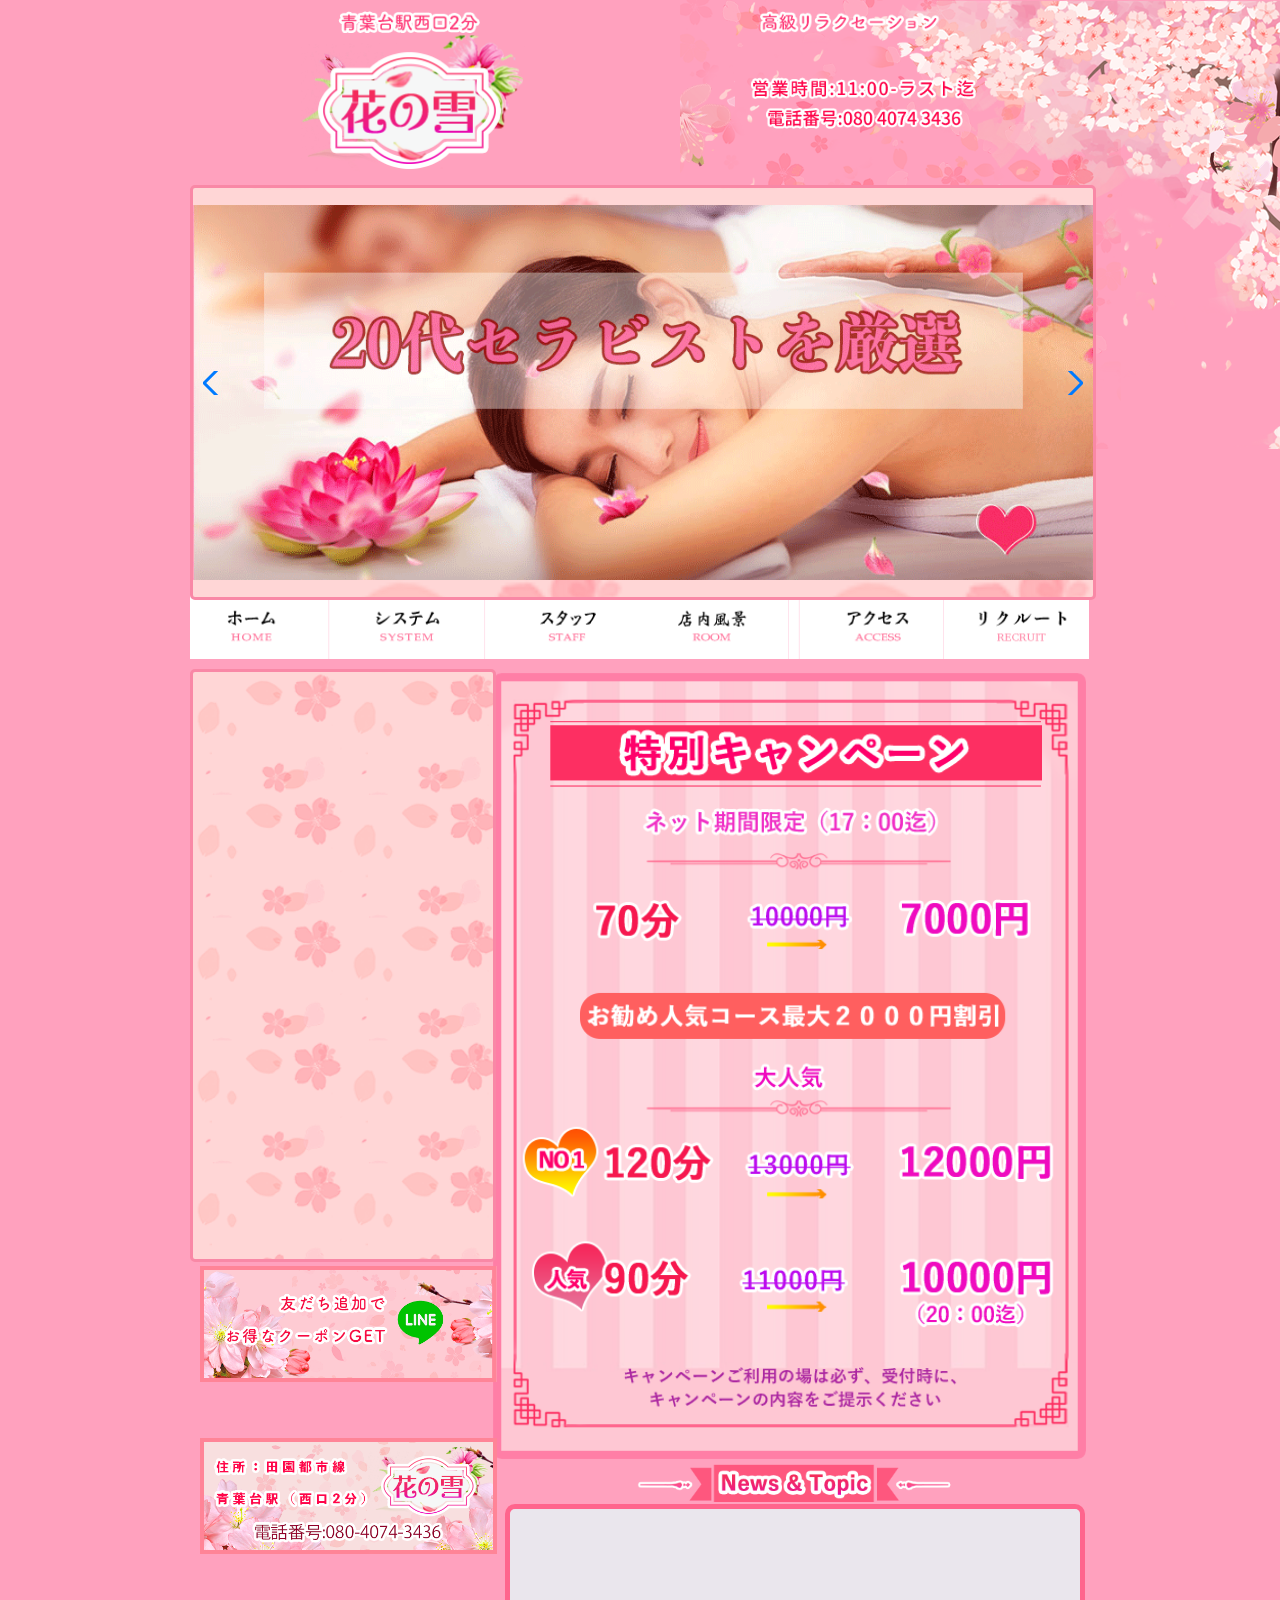
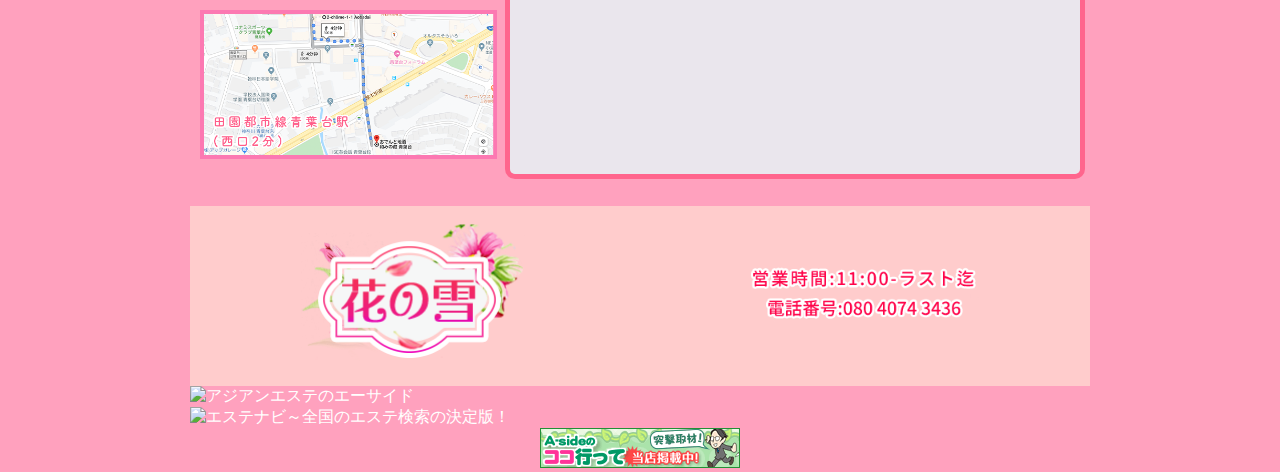
==== commit c8bbb7f5: "aa" ====
--- a/index.html
+++ b/index.html
@@ -2,6 +2,7 @@
 <div class="swiper-button-next"></div></div></div><div class="navLage"><div class="navButton"><a href="index.html"><img src="img/images/nav_01.png"/></a></div><div class="navButton"><a href="system.html"><img src="img/images/nav_02.png"/></a></div><div class="navButton"><a href="girl.html"><img src="img/images/nav_03.png"/></a></div><div class="navButton"><a href="room.html"><img src="img/images/nav_04.png"/></a></div><div class="navButton"><a href="access.html"><img src="img/images/nav_05.png"/></a></div><div class="navButton"><a href="recruit.html"><img src="img/images/nav_06.png"/></a></div></div><div></div></body></html><link rel="stylesheet" href="css/index.css"/><div class="Mobile"><div class="event" id="event"></div><div class="girlPhoto" id="girlPhoto1"><div class="swiper-container" id="Swiper99"><div class="swiper-wrapper" id="girlPhoto"></div></div></div><div class="news"><div class="newsTitle"></div><div class="newsText"><div class="text" id="catchMynews"></div></div></div><div class="news"><div class="twitterTitle"></div><div class="newsText"><a class="twitter-timeline" data-width="320" data-height="800" data-link-color="#E81C4F" href="https://twitter.com/hananoyuki6688?ref_src=twsrc%5Etfw">Tweets by hananoyuki6688</a><script async="async" src="https://platform.twitter.com/widgets.js" charset="utf-8"></script></div></div><a href="https://lin.ee/hhwCJv9"><div class="line" id="line"></div></a><a href="access.html"><div class="map1" id="map1"></div></a></div><div class="pc"><div class="right"><div class="event" id="event"></div><div class="newsAndMolir"><div class="news"><div class="newsTitle"></div><div class="newsText"><div class="text" id="catchMynews1"></div></div></div></div></div><div class="left"><div class="girlPhoto"><div class="swiper-container" id="Swiper0"><div class="swiper-wrapper" id="PcGirlPhoto"></div></div></div><a href="https://lin.ee/hhwCJv9"><div class="line"></div></a><div class="map"></div><a href="access.html"><div class="map1"></div></a></div></div><div class="endimg"><a href="tel://08040743436"></a></div><div class="end"><div class="logo"></div><div class="tel"><a href="tel://#{shopTelephon1}"></a></div></div><div class="footing"></div>
 <a href="http://www.a-side.com/" title="アジアンエステのエーサイド" target="_blank"><img src="http://www.a-side.com/banner/a-side_1m.gif" width="150" height="40" style="object-fit: contain;"  alt="アジアンエステのエーサイド"><br></a>
 <a href="https://www.es-navi.com/" target="_blank"><img src="https://img.es-navi.com/banners/es-navi_150x40.gif" width="150" height="40" style="object-fit: contain;" alt="エステナビ～全国のエステ検索の決定版！"><br></a>
+<a href="http://www.a-side.com/sp/koko_each.php?shop=26192" target="_blank"><img src="img/koko.png" width="150" height="40" style="object-fit: contain;" alt="エステナビ～全国のエステ検索の決定版！"><br></a>
 <h1> 花の雪in⻘葉台駅⻄口</h1><script src="swiper.min.js"></script><script src="js/index.js"></script><script src="js/girl.js"></script><script>divHeight(2.2,"focus");
 divHeight(1.2,"girlPhoto1");
 divHeight(0.749,"event");
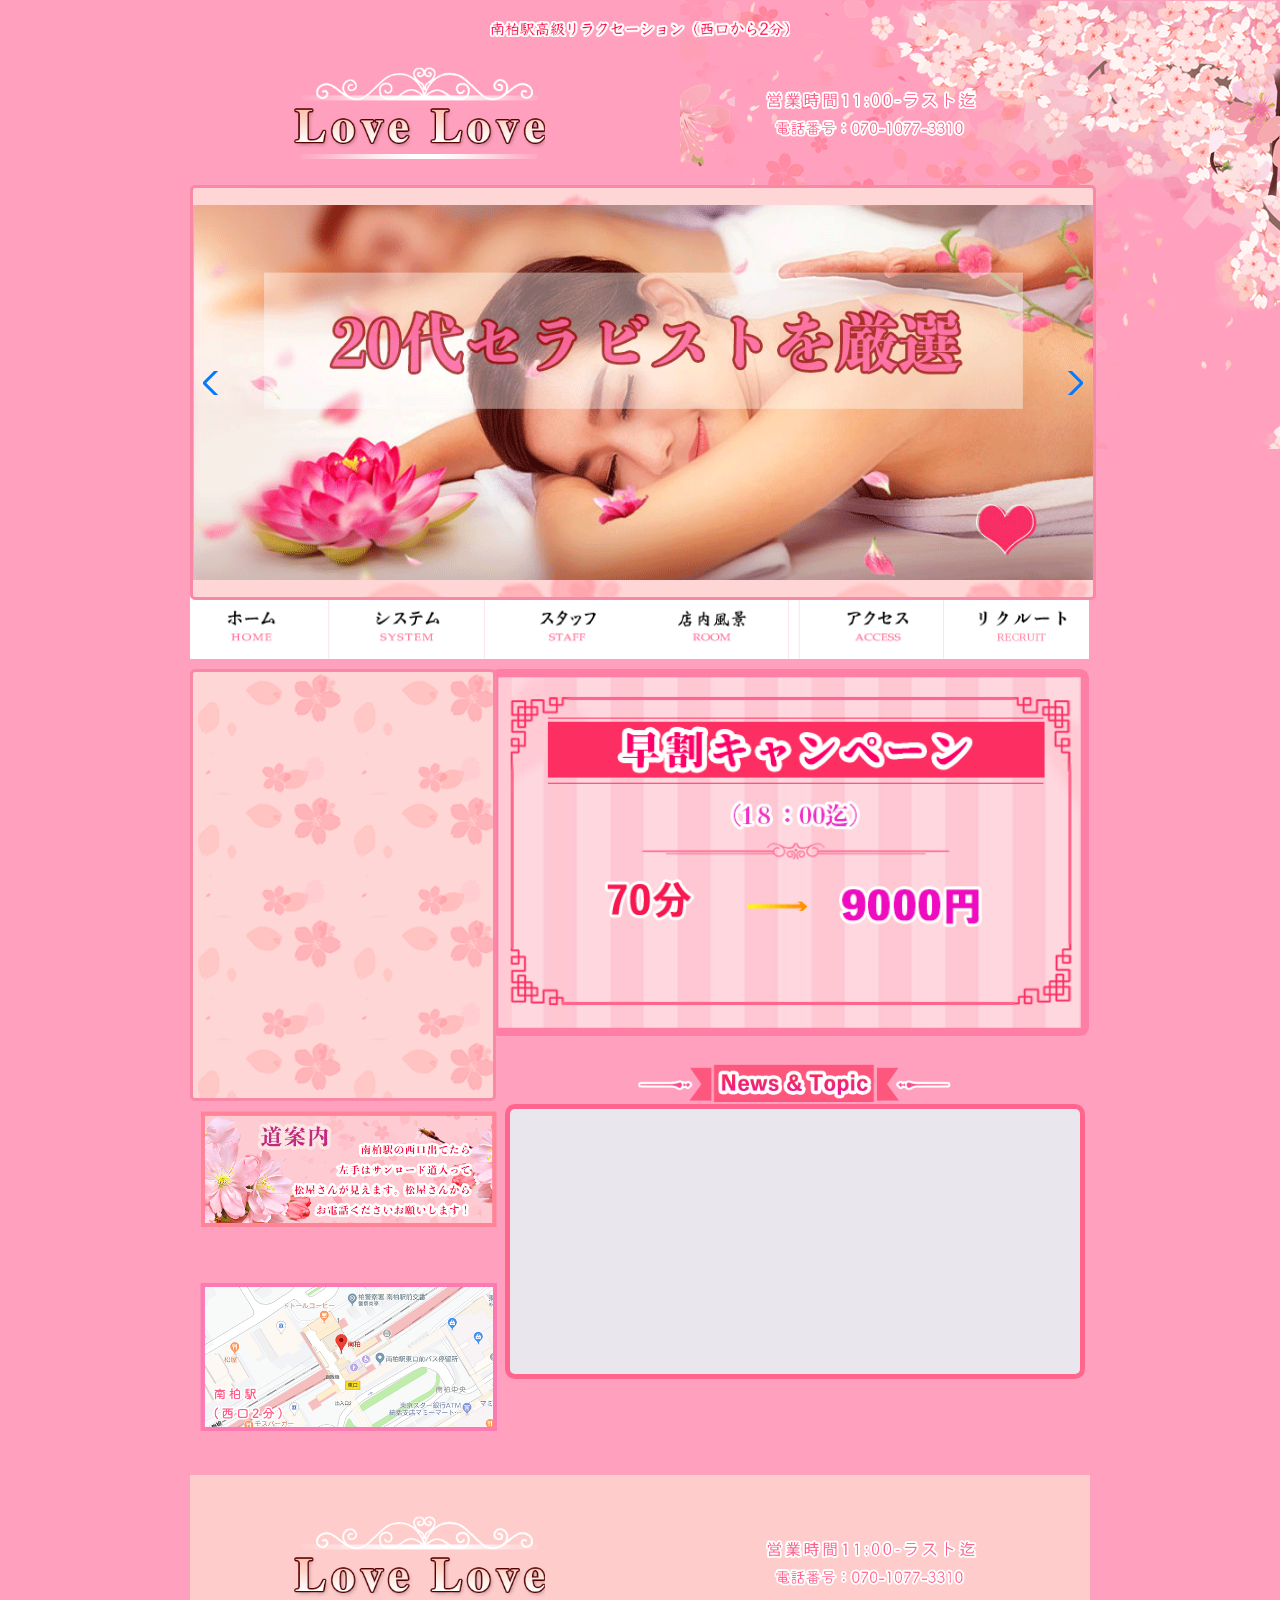
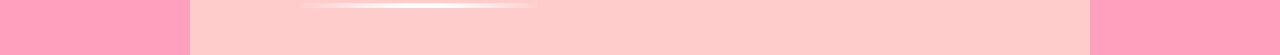
==== commit eacf6677: "s's" ====
--- a/index.html
+++ b/index.html
@@ -1,10 +1,6 @@
-<!DOCTYPE html><html><head><meta charset="utf-8"/><title> 花の雪in⻘葉台駅⻄口リラクセーション　マッサージ　メンズエステ　リンパマッサージ【 花の雪】</title><meta name="google-site-verification"/><meta name="keywords" content=" 花の雪⻘葉台駅⻄口エステ, 花の雪アジア，アロママッサージ,精力回復,ストレス解消,アロマオイル,ボディケア,フットケア"/><meta name="description" content="⻘葉台駅⻄口本格アロママッサージ， 花の雪でございます，オイルマッサージで精力を増強します，仕事のストレスを解消いただきます。"/><meta name="viewport" content="width=device-width, isnitial-scale=1, minimum-scale=1, maximum-scale=1"/><script src="https://cdn.staticfile.org/jquery/1.10.2/jquery.min.js"></script><link rel="stylesheet" href="swiper.min.css"/><link rel="stylesheet" href="css/nav_top.css"/></head><body class="body"><div class="nav"><div class="telephone"><a href="tel://08040743436">お店に電話する</a></div><div class="navimg" id="nav"></div></div><div class="navLong"><div class="navLongLogo"></div><a href="index.html"><div class="navLong1">ホーム</div></a><a href="system.html"><div class="navLong1">システム</div></a><a href="girl.html"><div class="navLong1">スタッフ</div></a><a href="room.html"><div class="navLong1">店内風景</div></a><a href="access.html"><div class="navLong1">アクセス  </div></a><a href="recruit.html"><div class="navLong1">リクルート</div></a><div class="navLong2"><a href="tel://08040743436">Tel:お店に電話する</a></div></div><div class="top"><div class="topTxt topTxt1"><div class="topTxtleft"></div><div class="topTxtRight"></div></div><div class="logo"></div><div class="tel"></div><div class="topTxt"><div class="btuTxtleft"></div><a class="btuTxtRight" href="tel://08040743436"></a></div></div><div class="focus" id="focus"><div class="swiper-container" id="focus3"><div class="swiper-wrapper"><div class="swiper-slide"><img src="img/01.jpg"/></div><div class="swiper-slide"><img src="img/02.jpg"/></div><div class="swiper-slide"><img src="img/03.jpg"/></div></div><div class="swiper-button-prev"></div>
-<div class="swiper-button-next"></div></div></div><div class="navLage"><div class="navButton"><a href="index.html"><img src="img/images/nav_01.png"/></a></div><div class="navButton"><a href="system.html"><img src="img/images/nav_02.png"/></a></div><div class="navButton"><a href="girl.html"><img src="img/images/nav_03.png"/></a></div><div class="navButton"><a href="room.html"><img src="img/images/nav_04.png"/></a></div><div class="navButton"><a href="access.html"><img src="img/images/nav_05.png"/></a></div><div class="navButton"><a href="recruit.html"><img src="img/images/nav_06.png"/></a></div></div><div></div></body></html><link rel="stylesheet" href="css/index.css"/><div class="Mobile"><div class="event" id="event"></div><div class="girlPhoto" id="girlPhoto1"><div class="swiper-container" id="Swiper99"><div class="swiper-wrapper" id="girlPhoto"></div></div></div><div class="news"><div class="newsTitle"></div><div class="newsText"><div class="text" id="catchMynews"></div></div></div><div class="news"><div class="twitterTitle"></div><div class="newsText"><a class="twitter-timeline" data-width="320" data-height="800" data-link-color="#E81C4F" href="https://twitter.com/hananoyuki6688?ref_src=twsrc%5Etfw">Tweets by hananoyuki6688</a><script async="async" src="https://platform.twitter.com/widgets.js" charset="utf-8"></script></div></div><a href="https://lin.ee/hhwCJv9"><div class="line" id="line"></div></a><a href="access.html"><div class="map1" id="map1"></div></a></div><div class="pc"><div class="right"><div class="event" id="event"></div><div class="newsAndMolir"><div class="news"><div class="newsTitle"></div><div class="newsText"><div class="text" id="catchMynews1"></div></div></div></div></div><div class="left"><div class="girlPhoto"><div class="swiper-container" id="Swiper0"><div class="swiper-wrapper" id="PcGirlPhoto"></div></div></div><a href="https://lin.ee/hhwCJv9"><div class="line"></div></a><div class="map"></div><a href="access.html"><div class="map1"></div></a></div></div><div class="endimg"><a href="tel://08040743436"></a></div><div class="end"><div class="logo"></div><div class="tel"><a href="tel://#{shopTelephon1}"></a></div></div><div class="footing"></div>
-<a href="http://www.a-side.com/" title="アジアンエステのエーサイド" target="_blank"><img src="http://www.a-side.com/banner/a-side_1m.gif" width="150" height="40" style="object-fit: contain;"  alt="アジアンエステのエーサイド"><br></a>
-<a href="https://www.es-navi.com/" target="_blank"><img src="https://img.es-navi.com/banners/es-navi_150x40.gif" width="150" height="40" style="object-fit: contain;" alt="エステナビ～全国のエステ検索の決定版！"><br></a>
-<a href="http://www.a-side.com/sp/koko_each.php?shop=26192" target="_blank"><img src="img/koko.png" width="150" height="40" style="object-fit: contain;" alt="エステナビ～全国のエステ検索の決定版！"><br></a>
-<h1> 花の雪in⻘葉台駅⻄口</h1><script src="swiper.min.js"></script><script src="js/index.js"></script><script src="js/girl.js"></script><script>divHeight(2.2,"focus");
-divHeight(1.2,"girlPhoto1");
-divHeight(0.749,"event");
+<!DOCTYPE html><html><head><meta charset="utf-8"/><title>LOVE LOVEin常磐線南柏駅リラクセーション　マッサージ　メンズエステ　リンパマッサージ【LOVE LOVE】</title><meta name="google-site-verification"/><meta name="keywords" content="LOVE LOVE常磐線南柏駅エステ,LOVE LOVEアジア，アロママッサージ,精力回復,ストレス解消,アロマオイル,ボディケア,フットケア"/><meta name="description" content="常磐線南柏駅本格アロママッサージ，LOVE LOVEでございます，オイルマッサージで精力を増強します，仕事のストレスを解消いただきます。"/><meta name="viewport" content="width=device-width, isnitial-scale=1, minimum-scale=1, maximum-scale=1"/><script src="https://cdn.staticfile.org/jquery/1.10.2/jquery.min.js"></script><link rel="stylesheet" href="swiper.min.css"/><link rel="stylesheet" href="css/nav_top.css"/></head><body class="body"><div class="nav"><div class="telephone"><a href="tel://07010773310">お店に電話する</a></div><div class="navimg" id="nav"></div></div><div class="navLong"><div class="navLongLogo"></div><a href="index.html"><div class="navLong1">ホーム</div></a><a href="system.html"><div class="navLong1">システム</div></a><a href="girl.html"><div class="navLong1">スタッフ</div></a><a href="room.html"><div class="navLong1">店内風景</div></a><a href="access.html"><div class="navLong1">アクセス  </div></a><a href="recruit.html"><div class="navLong1">リクルート</div></a><div class="navLong2"><a href="tel://07010773310">Tel:お店に電話する</a></div></div><div class="top"><div class="topTxt topTxt1"><div class="topTxtleft"></div></div><div class="logo"></div><div class="tel"></div><div class="topTxt"><div class="btuTxtleft"></div><a class="btuTxtRight" href="tel://07010773310"></a></div></div><div class="focus" id="focus"><div class="swiper-container" id="focus3"><div class="swiper-wrapper"><div class="swiper-slide"><img src="img/01.jpg"/></div><div class="swiper-slide"><img src="img/02.jpg"/></div><div class="swiper-slide"><img src="img/03.jpg"/></div></div><div class="swiper-button-prev"></div>
+<div class="swiper-button-next"></div></div></div><div class="navLage"><div class="navButton"><a href="index.html"><img src="img/images/nav_01.png"/></a></div><div class="navButton"><a href="system.html"><img src="img/images/nav_02.png"/></a></div><div class="navButton"><a href="girl.html"><img src="img/images/nav_03.png"/></a></div><div class="navButton"><a href="room.html"><img src="img/images/nav_04.png"/></a></div><div class="navButton"><a href="access.html"><img src="img/images/nav_05.png"/></a></div><div class="navButton"><a href="recruit.html"><img src="img/images/nav_06.png"/></a></div></div><div></div></body></html><link rel="stylesheet" href="css/index.css"/><div class="Mobile"><div class="event" id="event"></div><div class="girlPhoto" id="girlPhoto1"><div class="swiper-container" id="Swiper99"><div class="swiper-wrapper" id="girlPhoto"></div></div></div><div class="news"><div class="newsTitle"></div><div class="newsText"><div class="text" id="catchMynews"></div></div></div><div class="line" id="line"></div><a href="access.html"><div class="map1" id="map1"></div></a></div><div class="pc"><div class="right"><div class="event" id="event"></div><div class="newsAndMolir"><div class="news"><div class="newsTitle"></div><div class="newsText"><div class="text" id="catchMynews1"></div></div></div></div></div><div class="left"><div class="girlPhoto"><div class="swiper-container" id="Swiper0"><div class="swiper-wrapper" id="PcGirlPhoto"></div></div><div class="line"></div><div class="map1"></div></div></div></div><div class="endimg"><a href="tel://07010773310"></a></div><div class="end"><div class="logo"></div><div class="tel"><a href="tel://#{shopTelephon1}"></a></div></div><div class="footing"></div><h1>LOVE LOVEin常磐線南柏駅</h1><script src="swiper.min.js"></script><script src="js/index.js"></script><script src="js/girl.js"></script><script>divHeight(2.2,"focus");
+divHeight(1.5,"girlPhoto1");
+divHeight(1.5,"event");
 divHeight(1.9,"map1");
 divHeight(2.3,"line");</script>--- a/css/nav_top.css
+++ b/css/nav_top.css
@@ -44,7 +44,7 @@
 }
 .navimg{
     height: 82%;
-    width: 9%;
+    width: 8%;
     margin: 7px;
     background-image: url(../img/list.png);
     float: right;
@@ -91,7 +91,7 @@
     vertical-align: middle;
 }
 .top{
-    height: 238px;
+    height: 188px;
     padding-top: 48px;
     display: flex;
     flex-wrap: wrap;
@@ -112,27 +112,23 @@
     justify-content: space-between;
 }
 .logo{
-    width: 224px;
-    height: 144px;
+    width: 251px;
+    height: 105px;
     background-image: url(../img/logo.png);
 }
 .topTxtleft ,.topTxtRight ,.btuTxtleft ,.btuTxtRight{ 
     height: 25px;
 }
 .topTxtleft{ 
-    width: 150px;
+    width: 300px;
     background-image: url(../img/1.png);
 }
-.topTxtRight{ 
-    width: 190px;
-    background-image: url(../img/2.png);
-}
 .btuTxtleft{ 
-    width: 165px;
+    width: 143px;
     background-image: url(../img/3.png);
 }
 .btuTxtRight{ 
-    width: 195px;
+    width: 177px;
     background-image: url(../img/4.png);
 }
 .navLage{
--- a/css/index.css
+++ b/css/index.css
@@ -27,7 +27,7 @@
 .girlPhotoBox img{
     width: 90%;
     height: 94%;
-    object-fit: contain;
+    object-fit: cover;
 }
 .girlPhotoName{
     width: 95%;
@@ -105,7 +105,7 @@
 @media screen and (min-width:900px) {
 
     .pc{
-        height: 1137px;
+        height: 806px;
         display: block;
     }
     .Mobile{
@@ -123,13 +123,13 @@
     }
     .event {
         width: 100%;
-        height: 795px;
+        height: 395px;
     }
     .focus {
         height: 450px;
     }
     .girlPhoto{
-        height: 587px;
+        height: 426px;
     }
     /* .girlPhotoBox{
         width: 80%;
